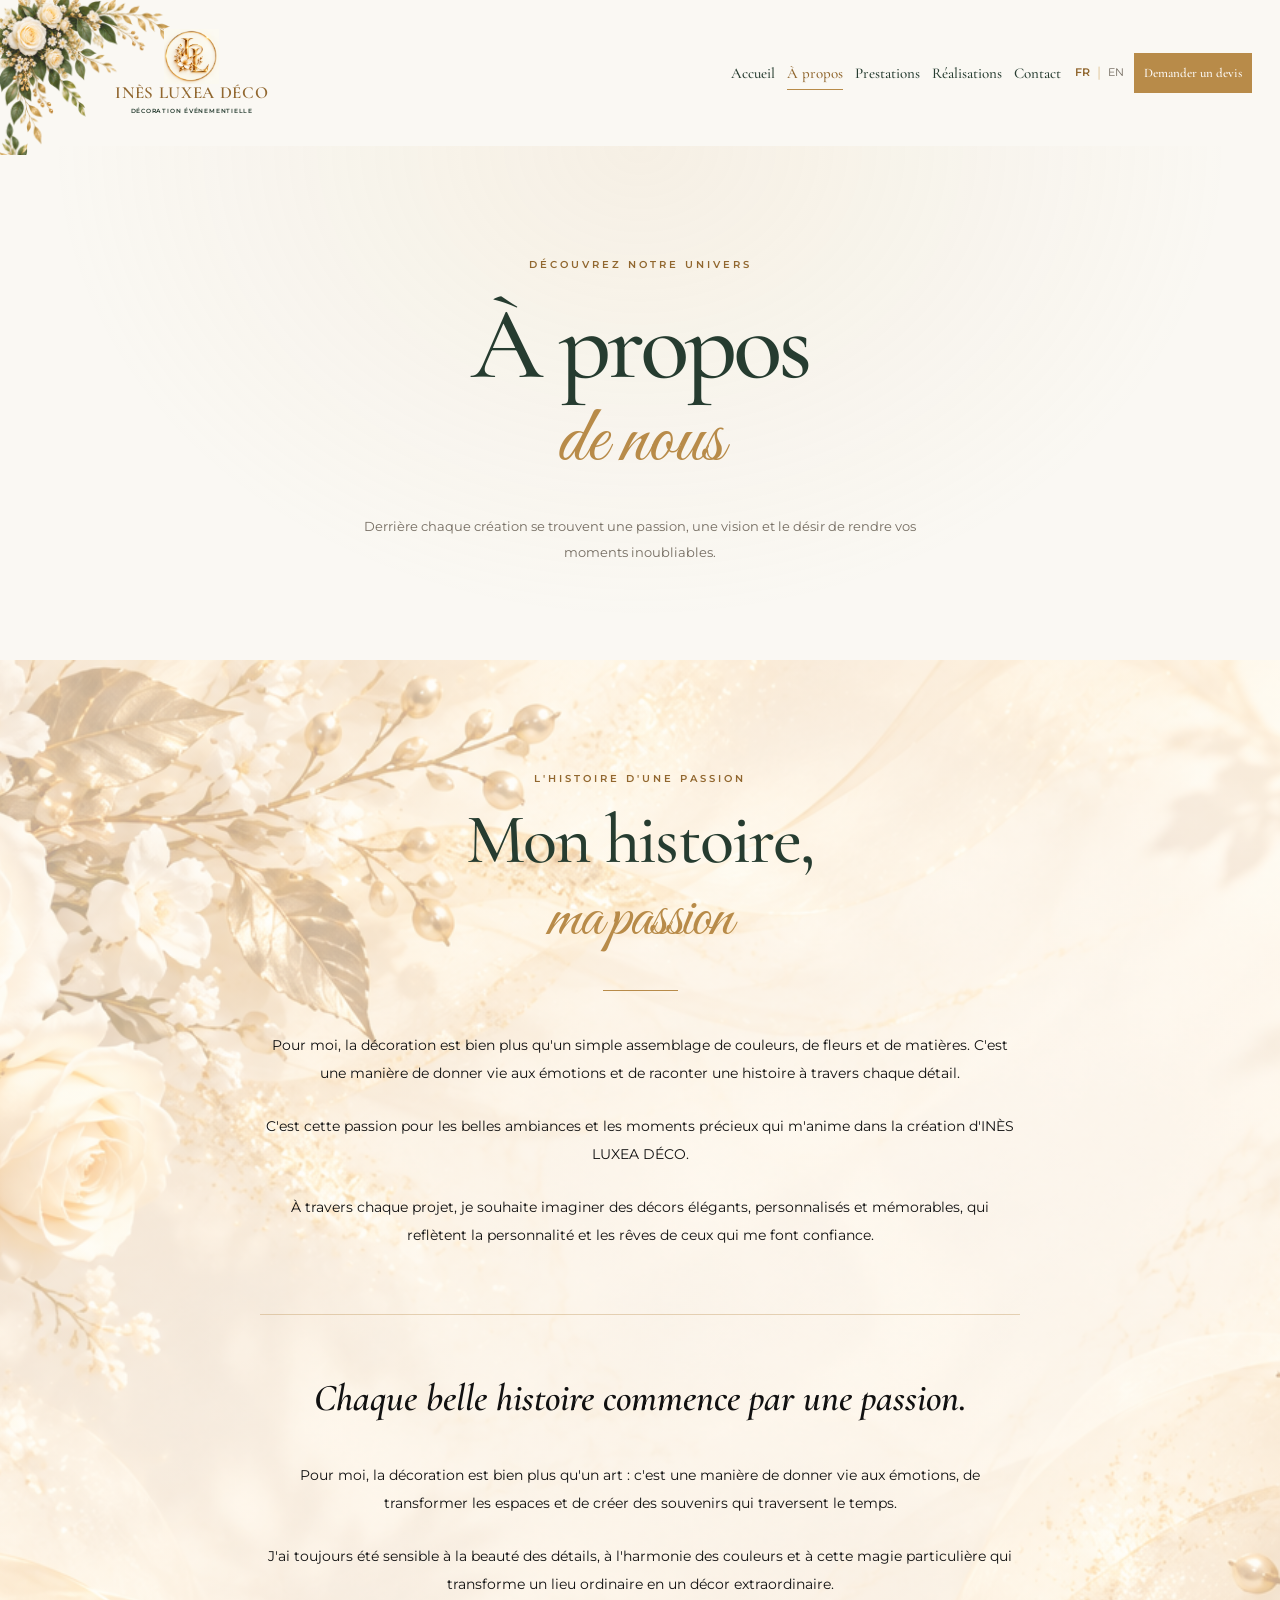
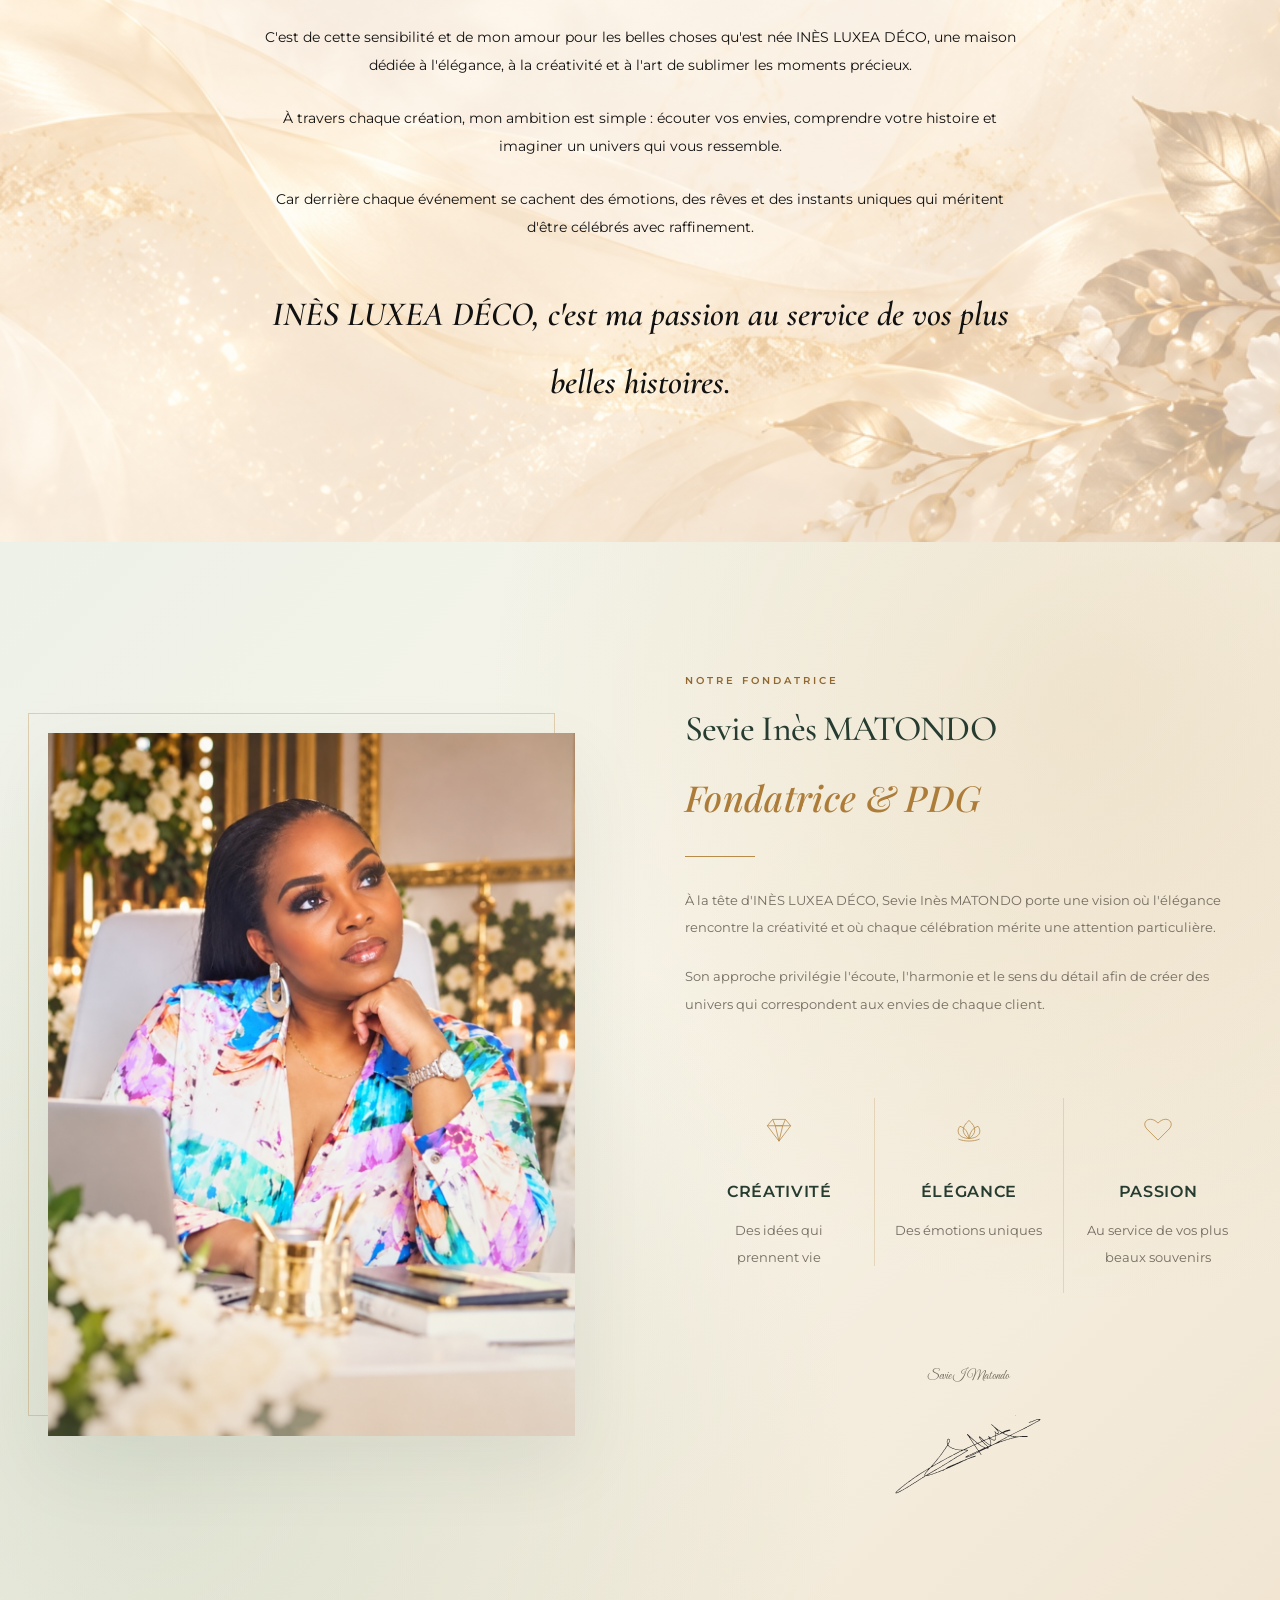
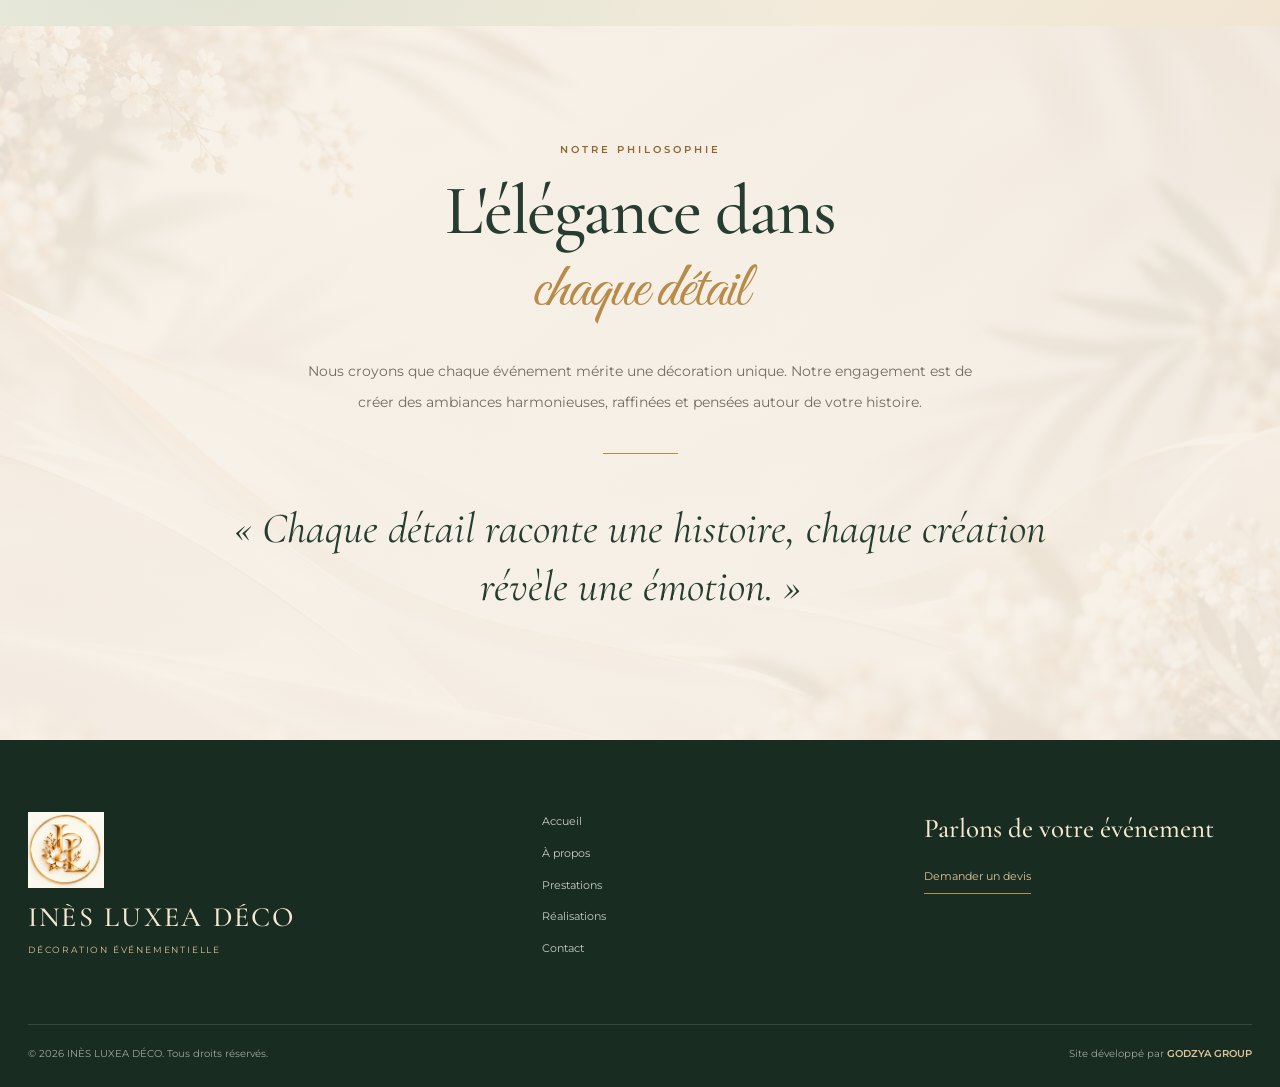
==== apropos.html @ e6266fb3 "Add founder's signature section to apropos.html Added founder's handwritten signature section with n" ====
<!DOCTYPE html>
<html lang="fr">

<head>
  <meta charset="UTF-8">

  <meta name="viewport"
        content="width=device-width, initial-scale=1.0">

  <meta name="description"
        content="Découvrez l'histoire, la passion et la vision d'INÈS LUXEA DÉCO.">

  <meta name="theme-color" content="#f9f6ef">

  <title>À propos | INÈS LUXEA DÉCO</title>

  <!-- GOOGLE FONTS -->
  <link rel="preconnect" href="https://fonts.googleapis.com">
  <link rel="preconnect" href="https://fonts.gstatic.com" crossorigin>

 <link
  href="https://fonts.googleapis.com/css2?family=Cormorant+Garamond:wght@400;500;600;700&family=Great+Vibes&family=Montserrat:wght@300;400;500;600&family=Playfair+Display:ital,wght@0,400;0,500;1,400;1,500;1,600&display=swap"
  rel="stylesheet"
>

  <!-- WEBSITE ASSETS -->
  <link rel="icon" type="image/png" href="IL%20Logo.png">

  <link rel="stylesheet" href="style.css">

  <script src="script.js" defer></script>

  <!-- ABOUT PAGE STYLING -->
  <style>

    /* ==========================================
       INÈS LUXEA DÉCO
       ABOUT PAGE — PREMIUM EDITORIAL DESIGN
    ========================================== */

    .about-page {
      background: var(--ivory);
      overflow: hidden;
    }

    /* PAGE INTRODUCTION */

    .about-page-hero {
      position: relative;
      padding: 110px 24px 95px;
      text-align: center;
      background:
        radial-gradient(
          ellipse at 50% 0%,
          rgba(223,196,151,.16),
          transparent 65%
        ),
        var(--ivory);
    }

    .about-page-hero .section-eyebrow {
      margin-bottom: 22px;
    }

    .about-page-hero h1 {
      color: var(--forest);
      font-family: var(--font-serif);
      font-weight: 500;
      font-size: clamp(58px, 8vw, 112px);
      line-height: .95;
      letter-spacing: -.04em;
    }

    .about-page-hero h1 em {
      display: block;
      margin-top: 12px;
      color: var(--gold);
      font-family: var(--font-script);
      font-size: .78em;
      font-weight: 400;
      font-style: normal;
      letter-spacing: 0;
    }

    .about-page-hero-description {
      max-width: 590px;
      margin: 32px auto 0;
      color: var(--muted);
      font-size: 13px;
      line-height: 2;
    }

    /* ==========================================
       SECTION 1 — OUR STORY
    ========================================== */

    .story-section {
      padding: 110px 0 125px;
      background: #f5f0e7;
    }

    .story-inner {
      max-width: 900px;
      margin: 0 auto;
      text-align: center;
    }

    .story-inner .section-title {
      margin-bottom: 35px;
    }

    .story-divider {
      width: 75px;
      height: 1px;
      margin: 0 auto 40px;
      background: var(--gold);
    }

    .story-text {
      max-width: 760px;
      margin: 0 auto;
    }

    .story-text p {
      margin-bottom: 25px;
      color: var(--muted);
      font-size: 14px;
      line-height: 2.2;
    }

    .story-text p:last-child {
      margin-bottom: 0;
    }

    /* ==========================================
       SECTION 2 — OUR FOUNDER
    ========================================== */

    .founder-section {
      padding: 130px 0;
      background: var(--ivory);
    }

    .founder-grid {
      display: grid;
      grid-template-columns: 1fr 1fr;
      gap: clamp(45px, 7vw, 110px);
      align-items: center;
    }

    .founder-image-wrap {
      position: relative;
      padding: 20px;
    }

    .founder-image-wrap::before {
      content: "";
      position: absolute;
      inset: 0 40px 40px 0;
      border: 1px solid rgba(184,139,73,.35);
      pointer-events: none;
    }

    .founder-image {
      position: relative;
      width: 100%;
      height: auto;
      display: block;
      object-fit: cover;
      box-shadow: 0 30px 70px rgba(38,60,48,.08);
    }

    .founder-content .section-eyebrow {
      margin-bottom: 18px;
    }

    /* ==========================================
   FOUNDER NAME — ONE LINE LUXURY DESIGN
========================================== */

.founder-name {
  margin: 0 0 22px;

  color: var(--forest);
  font-family: "Cormorant Garamond", Georgia, serif;
  font-size: clamp(20px, 2.8vw, 48px);
  font-weight: 500;
  line-height: 1.15;
  letter-spacing: -0.025em;

  white-space: nowrap;
}

    /* FOUNDER TITLE — PLAYFAIR DISPLAY */

.founder-role {
  margin: 8px 0 34px;

  font-family: "Playfair Display", Georgia, serif;
  font-size: clamp(25px, 2.8vw, 36px);
  font-weight: 500;
  font-style: italic;

  line-height: 1.4;
  letter-spacing: 0.01em;

  color: #ad7c38;
  text-transform: none;
  text-shadow: none;
}
    .founder-content .gold-divider {
      margin: 0 0 30px;
    }

    .founder-content p:not(.section-eyebrow):not(.founder-role) {
      margin-bottom: 22px;
      color: var(--muted);
      font-size: 13px;
      line-height: 2.1;
    }

    .founder-signature {
      margin-top: 25px;
      color: var(--gold);
      font-family: var(--font-script);
      font-size: 65px;
      line-height: 1.2;
    }

    /* ==========================================
       SECTION 3 — OUR PHILOSOPHY
    ========================================== */

    .philosophy-section {
      padding: 115px 0 125px;
      text-align: center;
      background:
        linear-gradient(
          rgba(246,240,231,.91),
          rgba(246,240,231,.91)
        ),
        url("floral-background.png")
        center / cover no-repeat;
    }

    .philosophy-inner {
      max-width: 850px;
      margin: 0 auto;
    }

    .philosophy-inner .section-title {
      margin-bottom: 30px;
    }

    .philosophy-description {
      max-width: 680px;
      margin: 0 auto 35px;
      color: var(--muted);
      font-size: 14px;
      line-height: 2.2;
    }

    .philosophy-quote {
      margin: 45px auto 0;
      color: var(--forest);
      font-family: var(--font-serif);
      font-size: clamp(28px, 4vw, 43px);
      font-style: italic;
      line-height: 1.35;
    }

    /* ==========================================
       RESPONSIVE
    ========================================== */

    @media (max-width: 900px) {

      .about-page-hero {
        padding: 85px 20px 75px;
      }

      .story-section,
      .founder-section,
      .philosophy-section {
        padding: 85px 0;
      }

      .founder-grid {
        grid-template-columns: 1fr;
        gap: 50px;
      }

      .founder-image-wrap {
        max-width: 600px;
        margin: 0 auto;
      }

      .founder-content {
        text-align: center;
      }

      .founder-content .gold-divider {
        margin: 0 auto 30px;
      }

    }

    @media (max-width: 600px) {

      .about-page-hero {
        padding: 65px 18px;
      }

      .story-section,
      .founder-section,
      .philosophy-section {
        padding: 70px 0;
      }

      .story-text p,
      .philosophy-description {
        font-size: 13px;
      }

      .founder-image-wrap {
        padding: 12px;
      }

      .founder-name {
  font-size: clamp(17px, 5vw, 30px);
  white-space: nowrap;
  letter-spacing: -0.03em;
}

      .founder-signature {
        font-size: 55px;
      }

    }

   /* ==========================================
   SECTION 1 — MON HISTOIRE, MA PASSION
   LUXURY FLORAL BACKGROUND
========================================== */

.story-section {
  position: relative;

  background-image:
    linear-gradient(
      rgba(255, 253, 248, 0.58),
      rgba(255, 253, 248, 0.58)
    ),
    url("Luxurious%20Ivory%20and%20Gold%20Floral%20Frame.png");

  background-size: cover;
  background-position: center;
  background-repeat: no-repeat;
}

/* RESTORE FOUNDER BIOGRAPHY */

.founder-content {
  background-image: none;
  background-color: transparent;
  border: none;
  box-shadow: none;
  padding: 0;
}

    /* ==========================================
   MON HISTOIRE — PERSONAL STORY
========================================== */

.story-personal {
  margin-top: 65px;
  padding-top: 45px;
  border-top: 1px solid rgba(184, 139, 73, 0.35);
}

.story-personal p {
  margin-bottom: 25px;
  color: var(--muted);
  font-size: 14px;
  line-height: 2.2;
}

.story-personal .story-opening {
  color: #ad7c38;
  font-family: "Cormorant Garamond", Georgia, serif;
  font-size: clamp(24px, 3vw, 38px);
  font-style: italic;
  line-height: 1.3;
}

.story-personal .story-closing {
  margin-top: 40px;
  color: #ad7c38;
  font-family: "Cormorant Garamond", Georgia, serif;
  font-size: clamp(22px, 2.8vw, 34px);
  font-style: italic;
  line-height: 1.4;
}

.story-personal .story-signature {
  margin-top: 25px;
  color: var(--forest);
  font-family: "Cormorant Garamond", Georgia, serif;
  font-size: 24px;
  font-style: italic;
}

@media (max-width: 600px) {
  .story-personal {
    margin-top: 45px;
    padding-top: 35px;
  }
}

    /* ==========================================
   MON HISTOIRE — READABLE BLACK TEXT
   PRESERVE ORIGINAL HEADING COLOURS
========================================== */

/* Original story paragraphs */
.story-section .story-text > p {
  color: #111111;
  line-height: 2;
  text-shadow: none;
}

/* New personal story */
.story-section .story-personal p {
  color: #111111;
  line-height: 2;
  text-shadow: none;
}

/* ==========================================
   STORY HIGHLIGHTS — CHAMPAGNE GOLD
========================================== */

.story-section .story-opening,
.story-section .story-closing {
  color: #ad7c38;
  font-weight: 600;
  font-style: italic;
}

/* Signature */
.story-section .story-signature {
  color: #111111;
  font-weight: 600;
}

    /* ==========================================
   SECTION 2 — NOTRE FONDATRICE
   CREAMY SAGE GREEN • CHAMPAGNE • GOLD
========================================== */

.founder-section {
  position: relative;

  background:
    radial-gradient(
      circle at 85% 15%,
      rgba(212, 175, 115, 0.22),
      transparent 42%
    ),

    radial-gradient(
      circle at 12% 85%,
      rgba(165, 185, 158, 0.30),
      transparent 48%
    ),

    linear-gradient(
      135deg,
      #edf1e8 0%,
      #f7f4e9 45%,
      #f1e5d2 100%
    );

  padding: 130px 0;
}

/* Keep founder content above background */

.founder-section .founder-grid {
  position: relative;
  z-index: 1;
}

/* Mobile */

@media (max-width: 600px) {
  .founder-section {
    padding: 85px 0;
  }
}
    /* ==========================================
   INÈS — HANDWRITTEN SIGNATURE
========================================== */

.story-signature {
  margin-top: 35px;
  text-align: center;
}

/* ELEGANT SMALL SIGNATURE */

.ines-signature {
  display: block;
  width: 150px;
  max-width: 100%;
  height: auto;
  margin: 0 auto 8px;
  background: transparent;
}

.story-signature .signature-name {
  margin: 0;
  color: #111111;
  font-family: "Cormorant Garamond", Georgia, serif;
  font-size: 22px;
  font-style: italic;
  letter-spacing: 0.02em;
}

    /* ==========================================
   FOUNDER — HANDWRITTEN SIGNATURE
========================================== */

.founder-signature {
  margin-top: 30px;
  text-align: center;
}

.founder-signature .ines-signature {
  display: block;
  width: 150px;
  max-width: 100%;
  height: auto;
  margin: 0 auto;
  background: transparent;
}
    
  </style>

</head>

<body>

  <!-- ========================================
       PREMIUM HEADER
  ========================================= -->

  <header class="site-header" id="top">

    <div class="navigation-bar">

      <!-- LEFT NAVIGATION -->
      <nav
        class="nav-left"
        aria-label="Navigation principale"
        data-i18n-aria-label="primaryNavigation"
      >

        <a href="index.html"
           class="nav-link"
           data-i18n="navHome">
          Accueil
        </a>

        <a href="apropos.html"
           class="nav-link active"
           aria-current="page"
           data-i18n="navAbout">
          À propos
        </a>

        <a href="prestations.html"
           class="nav-link"
           data-i18n="navServices">
          Prestations
        </a>

      </nav>

      <!-- CENTER LOGO -->
      <div class="brand-area">

        <a href="index.html" class="brand-link">

          <img
            src="IL%20Logo.png"
            alt="INÈS LUXEA DÉCO"
            class="brand-logo"
          >

          <span class="brand-name">
            INÈS LUXEA DÉCO
          </span>

          <span class="brand-subtitle"
                data-i18n="brandSubtitle">
            DÉCORATION ÉVÉNEMENTIELLE
          </span>

        </a>

      </div>

      <!-- RIGHT NAVIGATION -->
      <div class="header-right">

        <nav class="nav-right"
             aria-label="Navigation secondaire">

          <a href="realisations.html"
             class="nav-link"
             data-i18n="navPortfolio">
            Réalisations
          </a>

          <a href="contact.html"
             class="nav-link"
             data-i18n="navContact">
            Contact
          </a>

        </nav>

        <div class="header-actions">

          <!-- FR | EN -->
          <div
            class="language-switcher"
            role="group"
            aria-label="Choix de la langue"
            data-i18n-aria-label="languageChoice"
          >

            <button
              type="button"
              class="language-btn active"
              data-lang="fr"
              aria-pressed="true">
              FR
            </button>

            <span class="language-divider"
                  aria-hidden="true">|</span>

            <button
              type="button"
              class="language-btn"
              data-lang="en"
              aria-pressed="false">
              EN
            </button>

          </div>

          <a href="contact.html"
             class="header-quote-btn"
             data-i18n="requestQuote">
            Demander un devis
          </a>

        </div>

      </div>

      <!-- MOBILE MENU BUTTON -->
      <button
        class="mobile-menu-toggle"
        type="button"
        aria-expanded="false"
        aria-controls="primary-navigation"
        aria-label="Ouvrir le menu"
        data-i18n-aria-label="openMenu"
      >
        <span></span>
        <span></span>
        <span></span>
      </button>

      <!-- MOBILE NAVIGATION -->
      <nav
        class="primary-navigation mobile-navigation"
        id="primary-navigation"
        aria-label="Navigation mobile"
      >

        <a href="index.html"
           class="nav-link"
           data-i18n="navHome">
          Accueil
        </a>

        <a href="apropos.html"
           class="nav-link active"
           aria-current="page"
           data-i18n="navAbout">
          À propos
        </a>

        <a href="prestations.html"
           class="nav-link"
           data-i18n="navServices">
          Prestations
        </a>

        <a href="realisations.html"
           class="nav-link"
           data-i18n="navPortfolio">
          Réalisations
        </a>

        <a href="contact.html"
           class="nav-link"
           data-i18n="navContact">
          Contact
        </a>

      </nav>

    </div>

  </header>


  <!-- ========================================
       MAIN CONTENT
  ========================================= -->

  <main id="main-content" class="about-page">


    <!-- ========================================
         ABOUT PAGE INTRODUCTION
    ========================================= -->

    <section class="about-page-hero">

      <div class="container">

        <p class="section-eyebrow"
           data-i18n="aboutPageEyebrow">
          DÉCOUVREZ NOTRE UNIVERS
        </p>

        <h1>

          <span data-i18n="aboutPageTitleOne">
            À propos
          </span>

          <em data-i18n="aboutPageTitleTwo">
            de nous
          </em>

        </h1>

        <p class="about-page-hero-description"
           data-i18n="aboutPageIntroduction">

          Derrière chaque création se trouvent
          une passion, une vision et le désir
          de rendre vos moments inoubliables.

        </p>

      </div>

    </section>


    <!-- ========================================
         SECTION 1
         MON HISTOIRE, MA PASSION
    ========================================= -->

    <section class="story-section"
             id="notre-histoire">

      <div class="container story-inner">

        <p class="section-eyebrow"
           data-i18n="storyEyebrow">
          L'HISTOIRE D'UNE PASSION
        </p>

        <h2 class="section-title">

          <span data-i18n="storyTitleOne">
            Mon histoire,
          </span>

          <em data-i18n="storyTitleTwo">
            ma passion
          </em>

        </h2>

        <div class="story-divider"></div>

        <div class="story-text">

          <p data-i18n="storyParagraphOne">
            Pour moi, la décoration est bien plus
            qu'un simple assemblage de couleurs,
            de fleurs et de matières. C'est une
            manière de donner vie aux émotions
            et de raconter une histoire à travers
            chaque détail.
          </p>

          <p data-i18n="storyParagraphTwo">
            C'est cette passion pour les belles
            ambiances et les moments précieux
            qui m'anime dans la création
            d'INÈS LUXEA DÉCO.
          </p>

          <p data-i18n="storyParagraphThree">
            À travers chaque projet, je souhaite
            imaginer des décors élégants,
            personnalisés et mémorables,
            qui reflètent la personnalité
            et les rêves de ceux qui me font confiance.
          </p>

  <!-- ==========================================
     MON HISTOIRE — PERSONAL STORY
========================================== -->

<div class="story-personal">

  <p class="story-opening" data-i18n="storyOpening">
    Chaque belle histoire commence par une passion.
  </p>

  <p data-i18n="storyPersonalOne">
    Pour moi, la décoration est bien plus qu'un art :
    c'est une manière de donner vie aux émotions,
    de transformer les espaces et de créer des
    souvenirs qui traversent le temps.
  </p>

  <p data-i18n="storyPersonalTwo">
    J'ai toujours été sensible à la beauté des détails,
    à l'harmonie des couleurs et à cette magie
    particulière qui transforme un lieu ordinaire
    en un décor extraordinaire.
  </p>

  <p data-i18n="storyPersonalThree">
    C'est de cette sensibilité et de mon amour
    pour les belles choses qu'est née
    INÈS LUXEA DÉCO, une maison dédiée
    à l'élégance, à la créativité et à l'art
    de sublimer les moments précieux.
  </p>

  <p data-i18n="storyPersonalFour">
    À travers chaque création, mon ambition
    est simple : écouter vos envies, comprendre
    votre histoire et imaginer un univers
    qui vous ressemble.
  </p>

  <p data-i18n="storyPersonalFive">
    Car derrière chaque événement se cachent
    des émotions, des rêves et des instants
    uniques qui méritent d'être célébrés
    avec raffinement.
  </p>

  <p class="story-closing" data-i18n="storyClosing">
    INÈS LUXEA DÉCO, c'est ma passion
    au service de vos plus belles histoires.
  </p>

</div>

        </div>

      </div>

    </section>


    <!-- ========================================
         SECTION 2
         NOTRE FONDATRICE
    ========================================= -->

    <section class="founder-section"
             id="notre-fondatrice">

      <div class="container founder-grid">

        <!-- APPROVED FOUNDER IMAGE -->
        <div class="founder-image-wrap">

          <img
            src="fondatrice.png"
            alt="Présentation de la fondatrice d'INÈS LUXEA DÉCO"
            class="founder-image"
            loading="lazy"
          >

        </div>

        <!-- FOUNDER INTRODUCTION -->
        <div class="founder-content">

          <p class="section-eyebrow"
             data-i18n="founderEyebrow">
            NOTRE FONDATRICE
          </p>

          <h2 class="founder-name">
            Sevie Inès MATONDO
          </h2>

          <p class="founder-role"
             data-i18n="founderRole">
            Fondatrice & PDG
          </p>

          <div class="gold-divider"></div>

          <p data-i18n="founderParagraphOne">
            À la tête d'INÈS LUXEA DÉCO,
            Sevie Inès MATONDO porte une vision
            où l'élégance rencontre la créativité
            et où chaque célébration mérite
            une attention particulière.
          </p>

          <p data-i18n="founderParagraphTwo">
            Son approche privilégie l'écoute,
            l'harmonie et le sens du détail
            afin de créer des univers qui
            correspondent aux envies
            de chaque client.
          </p>

          <!-- ========================================
     FOUNDER VALUES — ICON DESIGN
========================================= -->

<div class="founder-values">

  <!-- CRÉATIVITÉ -->
  <div class="founder-value">

    <div class="founder-value-icon" aria-hidden="true">
      <svg viewBox="0 0 64 64" fill="none"
           xmlns="http://www.w3.org/2000/svg">
        <path d="M10 24L20 12H44L54 24L32 53L10 24Z"
              stroke="currentColor" stroke-width="1.5"/>
        <path d="M10 24H54M20 12L25 24L32 53L39 24L44 12M25 24H39"
              stroke="currentColor" stroke-width="1.5"/>
      </svg>
    </div>

    <h3 data-i18n="founderCreativity">
      CRÉATIVITÉ
    </h3>

    <p data-i18n="founderCreativityDescription">
      Des idées qui prennent vie
    </p>

  </div>

  <!-- ÉLÉGANCE -->
  <div class="founder-value">

    <div class="founder-value-icon" aria-hidden="true">
      <svg viewBox="0 0 64 64" fill="none"
           xmlns="http://www.w3.org/2000/svg">
        <path d="M32 48C18 39 17 27 32 14C47 27 46 39 32 48Z"
              stroke="currentColor" stroke-width="1.5"/>
        <path d="M32 48C11 47 8 34 15 25C25 28 30 36 32 48Z"
              stroke="currentColor" stroke-width="1.5"/>
        <path d="M32 48C53 47 56 34 49 25C39 28 34 36 32 48Z"
              stroke="currentColor" stroke-width="1.5"/>
        <path d="M12 49C23 54 41 54 52 49"
              stroke="currentColor" stroke-width="1.5"/>
      </svg>
    </div>

    <h3 data-i18n="founderElegance">
      ÉLÉGANCE
    </h3>

    <p data-i18n="founderEleganceDescription">
      Des émotions uniques
    </p>

  </div>

  <!-- PASSION -->
  <div class="founder-value">

    <div class="founder-value-icon" aria-hidden="true">
      <svg viewBox="0 0 64 64" fill="none"
           xmlns="http://www.w3.org/2000/svg">
        <path d="M32 51L11 30C-1 17 17 3 32 19C47 3 65 17 53 30L32 51Z"
              stroke="currentColor" stroke-width="1.5"
              stroke-linejoin="round"/>
      </svg>
    </div>

    <h3 data-i18n="founderPassion">
      PASSION
    </h3>

    <p data-i18n="founderPassionDescription">
      Au service de vos plus beaux souvenirs
    </p>

  </div>

</div>
          
          <div class="founder-signature">

  <p class="founder-signature-name">
    Sevie I Matondo
  </p>

  <img
    src="ines-signature.svg"
    alt="Signature de Sevie Inès MATONDO"
    class="ines-signature"
  >

</div>

        </div>

      </div>

    </section>


    <!-- ========================================
         SECTION 3
         NOTRE PHILOSOPHIE
    ========================================= -->

    <section class="philosophy-section"
             id="notre-philosophie">

      <div class="container philosophy-inner">

        <p class="section-eyebrow"
           data-i18n="philosophyEyebrow">
          NOTRE PHILOSOPHIE
        </p>

        <h2 class="section-title">

          <span data-i18n="philosophyTitleOne">
            L'élégance dans
          </span>

          <em data-i18n="philosophyTitleTwo">
            chaque détail
          </em>

        </h2>

        <p class="philosophy-description"
           data-i18n="philosophyDescription">

          Nous croyons que chaque événement
          mérite une décoration unique.
          Notre engagement est de créer
          des ambiances harmonieuses,
          raffinées et pensées autour
          de votre histoire.

        </p>

        <div class="story-divider"></div>

        <p class="philosophy-quote"
           data-i18n="philosophyQuote">
          « Chaque détail raconte une histoire,
          chaque création révèle une émotion. »
        </p>

      </div>

    </section>

  </main>


  <!-- ========================================
       PREMIUM FOOTER
  ========================================= -->

  <footer class="site-footer">

    <div class="container footer-main">

      <div class="footer-brand">

        <img
          src="IL%20Logo.png"
          alt="INÈS LUXEA DÉCO"
          class="footer-logo"
        >

        <h2>INÈS LUXEA DÉCO</h2>

        <p data-i18n="brandSubtitle">
          DÉCORATION ÉVÉNEMENTIELLE
        </p>

      </div>

      <nav
        class="footer-navigation"
        aria-label="Navigation de pied de page"
        data-i18n-aria-label="footerNavigation"
      >

        <a href="index.html"
           data-i18n="navHome">Accueil</a>

        <a href="apropos.html"
           data-i18n="navAbout">À propos</a>

        <a href="prestations.html"
           data-i18n="navServices">Prestations</a>

        <a href="realisations.html"
           data-i18n="navPortfolio">Réalisations</a>

        <a href="contact.html"
           data-i18n="navContact">Contact</a>

      </nav>

      <div class="footer-contact">

        <h3 data-i18n="footerContactTitle">
          Parlons de votre événement
        </h3>

        <a href="contact.html"
           class="footer-contact-link"
           data-i18n="requestQuote">
          Demander un devis
        </a>

      </div>

    </div>

    <div class="container footer-bottom">

      <p>
        © <span id="current-year">2026</span>
        INÈS LUXEA DÉCO.
        <span data-i18n="rightsReserved">
          Tous droits réservés.
        </span>
      </p>

      <p>
        <span data-i18n="developedBy">
          Site développé par
        </span>

        <span class="developer-name">
          GODZYA GROUP
        </span>
      </p>

    </div>

  </footer>


  <!-- ========================================
       ABOUT PAGE FR / EN TRANSLATIONS
       EXTENDS SHARED SCRIPT.JS
  ========================================= -->

  <script>

    document.addEventListener("DOMContentLoaded", function () {

      const aboutTranslations = {

        fr: {

          aboutPageEyebrow:
            "DÉCOUVREZ NOTRE UNIVERS",

          aboutPageTitleOne:
            "À propos",

          aboutPageTitleTwo:
            "de nous",

          aboutPageIntroduction:
            "Derrière chaque création se trouvent une passion, une vision et le désir de rendre vos moments inoubliables.",

          storyEyebrow:
            "L'HISTOIRE D'UNE PASSION",

          storyTitleOne:
            "Mon histoire,",

          storyTitleTwo:
            "ma passion",

          storyParagraphOne:
            "Pour moi, la décoration est bien plus qu'un simple assemblage de couleurs, de fleurs et de matières. C'est une manière de donner vie aux émotions et de raconter une histoire à travers chaque détail.",

          storyParagraphTwo:
            "C'est cette passion pour les belles ambiances et les moments précieux qui m'anime dans la création d'INÈS LUXEA DÉCO.",

          storyParagraphThree:
            "À travers chaque projet, je souhaite imaginer des décors élégants, personnalisés et mémorables, qui reflètent la personnalité et les rêves de ceux qui me font confiance.",

        storyOpening:
  "Chaque belle histoire commence par une passion.",

storyPersonalOne:
  "Pour moi, la décoration est bien plus qu'un art : c'est une manière de donner vie aux émotions, de transformer les espaces et de créer des souvenirs qui traversent le temps.",

storyPersonalTwo:
  "J'ai toujours été sensible à la beauté des détails, à l'harmonie des couleurs et à cette magie particulière qui transforme un lieu ordinaire en un décor extraordinaire.",

storyPersonalThree:
  "C'est de cette sensibilité et de mon amour pour les belles choses qu'est née INÈS LUXEA DÉCO, une maison dédiée à l'élégance, à la créativité et à l'art de sublimer les moments précieux.",

storyPersonalFour:
  "À travers chaque création, mon ambition est simple : écouter vos envies, comprendre votre histoire et imaginer un univers qui vous ressemble.",

storyPersonalFive:
  "Car derrière chaque événement se cachent des émotions, des rêves et des instants uniques qui méritent d'être célébrés avec raffinement.",

storyClosing:
  "INÈS LUXEA DÉCO, c'est ma passion au service de vos plus belles histoires.",
          
          founderEyebrow:
            "NOTRE FONDATRICE",

          founderRole:
            "Fondatrice & PDG",

          founderParagraphOne:
            "À la tête d'INÈS LUXEA DÉCO, Sevie Inès MATONDO porte une vision où l'élégance rencontre la créativité et où chaque célébration mérite une attention particulière.",

          founderParagraphTwo:
            "Son approche privilégie l'écoute, l'harmonie et le sens du détail afin de créer des univers qui correspondent aux envies de chaque client.",

          philosophyEyebrow:
            "NOTRE PHILOSOPHIE",

                   philosophyTitleOne:
            "L'élégance dans",

          philosophyTitleTwo:
            "chaque détail",

          philosophyDescription:
            "Nous croyons que chaque événement mérite une décoration unique. Notre engagement est de créer des ambiances harmonieuses, raffinées et pensées autour de votre histoire.",

          philosophyQuote:
            "« Chaque détail raconte une histoire, chaque création révèle une émotion. »"

        },

        en: {

          aboutPageEyebrow:
            "DISCOVER OUR WORLD",

          aboutPageTitleOne:
            "About",

          aboutPageTitleTwo:
            "us",

          aboutPageIntroduction:
            "Behind every creation lies a passion, a vision and the desire to make your moments unforgettable.",

          storyEyebrow:
            "A STORY OF PASSION",

          storyTitleOne:
            "My story,",

          storyTitleTwo:
            "my passion",

          storyParagraphOne:
            "For me, decoration is much more than a combination of colours, flowers and materials. It is a way of bringing emotions to life and telling a story through every detail.",

          storyParagraphTwo:
            "It is this passion for beautiful settings and precious moments that inspires me in creating INÈS LUXEA DÉCO.",

          storyParagraphThree:
            "Through every project, I aim to create elegant, personalised and memorable settings that reflect the personalities and dreams of those who place their trust in me.",

          storyOpening:
  "Every beautiful story begins with a passion.",

storyPersonalOne:
  "For me, decoration is much more than an art: it is a way of bringing emotions to life, transforming spaces and creating memories that stand the test of time.",

storyPersonalTwo:
  "I have always been drawn to the beauty of details, the harmony of colours and that special magic that transforms an ordinary place into an extraordinary setting.",

storyPersonalThree:
  "It is from this appreciation for beauty and my love of beautiful things that INÈS LUXEA DÉCO was born, a brand dedicated to elegance, creativity and the art of enhancing life's precious moments.",

storyPersonalFour:
  "Through every creation, my ambition is simple: to listen to your wishes, understand your story and imagine a world that reflects who you are.",

storyPersonalFive:
  "Because behind every event lie emotions, dreams and unique moments that deserve to be celebrated with refinement.",

storyClosing:
  "INÈS LUXEA DÉCO is my passion dedicated to your most beautiful stories.",
          
          founderEyebrow:
            "OUR FOUNDER",

          founderRole:
            "FOUNDER & CEO",

          founderParagraphOne:
            "As the founder of INÈS LUXEA DÉCO, Sevie Inès MATONDO brings a vision where elegance meets creativity and every celebration deserves special attention.",

          founderParagraphTwo:
            "Her approach focuses on listening, harmony and attention to detail to create settings that reflect each client's wishes.",

          philosophyEyebrow:
            "OUR PHILOSOPHY",

          philosophyTitleOne:
            "Elegance in",

          philosophyTitleTwo:
            "every detail",

          philosophyDescription:
            "We believe every event deserves a unique setting. Our commitment is to create harmonious, refined atmospheres inspired by your story.",

          philosophyQuote:
            "“Every detail tells a story, every creation reveals an emotion.”"

        }

      };

      /*
       Extend the existing shared translation system.
       The homepage translations remain unchanged.
      */

      if (typeof translations !== "undefined") {

        Object.assign(
          translations.fr,
          aboutTranslations.fr
        );

        Object.assign(
          translations.en,
          aboutTranslations.en
        );

      }

      /*
       Translate About-page text on initial load
       and whenever the language changes.
      */

      function updateAboutLanguage(language) {

        const selectedLanguage =
          language === "en" ? "en" : "fr";

        document.querySelectorAll(
          "[data-i18n]"
        ).forEach(function (element) {

          const key = element.dataset.i18n;

          const value =
            aboutTranslations[selectedLanguage][key];

          if (typeof value === "string") {
            element.textContent = value;
          }

        });

      }

      /*
       Listen to the existing FR / EN buttons.
      */

      document.querySelectorAll(
        ".language-btn"
      ).forEach(function (button) {

        button.addEventListener("click", function () {

          updateAboutLanguage(
            button.dataset.lang
          );

        });

      });

      /*
       Use the language selected by the shared script.
      */

      updateAboutLanguage(
        document.documentElement.lang
      );

    });

  </script>

</body>
</html>
---- style.css ----
/* INÈS LUXEA DÉCO — Clean stylesheet v4 | GODZYA GROUP
   One header system, one floral corner, responsive at 900px. */
:root{--ivory:#faf8f3;--cream:#f5f0e7;--white:#fff;--gold:#b88b49;--gold-light:#dfc497;--gold-dark:#91672f;--forest:#263c30;--forest-dark:#192c22;--text:#3c352e;--muted:#746c61;--border:rgba(184,139,73,.25);--font-serif:"Cormorant Garamond",Georgia,serif;--font-script:"Great Vibes",cursive;--font-sans:"Montserrat",Arial,sans-serif;--container:1240px}
*,*::before,*::after{box-sizing:border-box}
*{margin:0;padding:0}
html{scroll-behavior:smooth}
body{min-width:320px;overflow-x:hidden;background:var(--ivory);color:var(--text);font:14px/1.8 var(--font-sans);-webkit-font-smoothing:antialiased}
img{display:block;max-width:100%}a{color:inherit;text-decoration:none}button{font:inherit}
a:focus-visible,button:focus-visible,.service-card:focus-visible{outline:2px solid var(--gold);outline-offset:4px}
.container{width:min(calc(100% - 56px),var(--container));margin-inline:auto}
.section-padding{padding:105px 0}.centered{text-align:center}
.section-eyebrow{margin-bottom:15px;color:var(--gold-dark);font-size:10px;font-weight:600;letter-spacing:.3em;text-transform:uppercase}
.section-title{font:500 clamp(42px,5.5vw,78px)/1.05 var(--font-serif);letter-spacing:-.025em;color:var(--forest)}
.section-title span,.section-title em{display:block}
.section-title em{margin-top:7px;font:400 .92em/1.1 var(--font-script);color:var(--gold)}
.section-introduction{max-width:560px;margin:20px auto 0;color:var(--muted);font-size:13px;line-height:2}
.gold-divider{width:70px;height:1px;margin:28px 0;background:var(--gold)}
.btn{display:inline-flex;align-items:center;justify-content:center;min-height:48px;padding:13px 30px;border:1px solid transparent;font-size:11px;font-weight:600;letter-spacing:.1em;text-transform:uppercase;transition:transform .25s,background .25s}
.btn:hover{transform:translateY(-2px)}.btn-gold{background:var(--gold);border-color:var(--gold);color:white}.btn-gold:hover{background:var(--gold-dark)}
.text-link{display:inline-flex;align-items:center;gap:14px;padding-bottom:6px;border-bottom:1px solid var(--gold);font-size:11px;letter-spacing:.1em;text-transform:uppercase}
.text-link>span:last-child{font-size:20px;color:var(--gold)}
/* HEADER: The floral image is deliberately cropped to ONLY the first corner.
   It is never tiled and cannot show a second cluster in the header. */
.site-header{position:relative;z-index:100;background:var(--ivory);isolation:isolate}
.site-header::before{content:"";position:absolute;inset:0 auto auto 0;width:185px;height:155px;background:url("Floral.png") no-repeat left top;background-size:370px auto;opacity:.86;pointer-events:none;z-index:-1}
.navigation-bar{position:relative;display:flex;align-items:center;gap:clamp(12px,1.2vw,22px);min-height:146px;padding:18px clamp(20px,2.2vw,38px) 18px clamp(120px,12vw,190px)}
.brand-area{position:static;order:0;flex:0 0 auto;transform:none;padding:0;margin:0;z-index:1}
.brand-link{display:flex;flex-direction:column;align-items:center;white-space:nowrap}
.brand-logo{width:61px;height:61px;object-fit:contain}
.brand-name{font:600 clamp(16px,1.5vw,21px)/1.1 var(--font-serif);letter-spacing:.04em;color:var(--gold-dark)}
.brand-subtitle{margin-top:4px;font-size:6px;font-weight:600;letter-spacing:.13em;color:var(--forest)}
.nav-left,.nav-right{display:flex;align-items:center;gap:clamp(10px,1.2vw,23px)}
.nav-left{order:1;margin-left:auto}
.header-right{order:2;display:flex;align-items:center;gap:clamp(10px,1.2vw,23px);min-width:0}
.nav-link{position:relative;display:inline-flex;align-items:center;min-height:40px;font:500 clamp(15px,1.2vw,19px)/1.2 var(--font-serif);white-space:nowrap;color:var(--forest);transition:color .2s}
.nav-link::after{content:"";position:absolute;left:0;right:0;bottom:3px;height:1px;background:var(--gold);transform:scaleX(0);transition:transform .2s}
.nav-link:hover,.nav-link.active{color:var(--gold-dark)}.nav-link:hover::after,.nav-link.active::after{transform:scaleX(1)}
.header-actions{display:flex;align-items:center;gap:12px;flex:0 0 auto}
.language-switcher{display:flex;align-items:center;gap:5px}
.language-btn{padding:6px 2px;border:0;background:none;color:var(--muted);font-size:11px;cursor:pointer}
.language-btn.active,.language-btn:hover{color:var(--gold-dark);font-weight:600}
.language-divider{color:var(--gold-light)}
.header-quote-btn{display:inline-flex;align-items:center;justify-content:center;min-height:40px;padding:9px 13px;background:var(--gold);color:white;font:500 16px/1.1 var(--font-serif);white-space:nowrap;transition:background .2s}
.header-quote-btn:hover{background:var(--gold-dark)}
.mobile-menu-toggle,.mobile-navigation{display:none}
/* HERO */
.hero-section{position:relative;isolation:isolate;display:flex;align-items:center;min-height:620px;padding:90px max(40px,calc((100vw - 1260px)/2));overflow:hidden;color:white}
.hero-background,.hero-overlay{position:absolute;inset:0;z-index:-1}
.hero-background{background:#302b25 url("hero.png") center 52%/cover no-repeat}
.hero-overlay{background:linear-gradient(90deg,rgba(12,13,11,.8),rgba(18,17,15,.56) 34%,rgba(18,17,15,.15) 75%)}
.hero-content{width:min(100%,750px);text-align:left}
.hero-eyebrow{max-width:430px;margin-bottom:26px;font-size:10px;letter-spacing:.32em;line-height:2;color:#f0e1c4}
.hero-eyebrow::after{content:"";display:block;width:65px;height:1px;margin-top:12px;background:var(--gold-light)}
.hero-title{display:flex;flex-direction:column;align-items:flex-start;font:500 clamp(48px,6vw,88px)/.98 var(--font-serif);text-shadow:0 3px 18px #0005}
.hero-title>span{display:block}
.hero-title .hero-script{margin:10px 0;color:#e7c58c;font:400 .9em/1.15 var(--font-script);white-space:normal}
.hero-title>span:last-child{font-size:.59em;line-height:1.15}
.hero-description{max-width:460px;margin:22px 0 28px;font:22px/1.45 var(--font-serif);color:#fffef7}
.hero-content .btn-gold{font:500 21px var(--font-serif);letter-spacing:0;text-transform:none;background:linear-gradient(135deg,#c89a57,#9c7138);border-color:#e2bf88}
.hero-pagination{position:absolute;right:35px;bottom:65px;display:flex;flex-direction:column;gap:12px}
.pagination-line{width:22px;height:2px;background:#ffffff75}.pagination-line.active{width:36px;background:var(--gold-light)}
.hero-scroll{position:absolute;right:35px;bottom:18px;display:grid;place-items:center;width:28px;height:35px;border:1px solid #ffffff80;border-radius:20px}
.hero-scroll span{width:1px;height:12px;background:white}
/* ABOUT */
.about-preview{position:relative;overflow:hidden;background:var(--ivory)}
.about-preview::after{content:"";position:absolute;right:-50px;bottom:-75px;width:230px;height:250px;background:url("Floral.png") no-repeat left top/460px auto;opacity:.35;pointer-events:none}
.about-grid{position:relative;display:grid;grid-template-columns:.95fr 1.05fr;align-items:center;gap:clamp(45px,7vw,120px)}
.about-visual{position:relative;padding:15px 20px 25px 15px}
.about-image-frame{height:570px;padding:9px;border:1px solid var(--gold);border-radius:260px 260px 0 0}
.about-image-frame img{width:100%;height:100%;object-fit:cover;border-radius:250px 250px 0 0}
.about-monogram{position:absolute;right:-22px;bottom:0;display:grid;place-items:center;width:115px;height:115px;border:1px solid var(--gold);border-radius:50%;background:var(--ivory);box-shadow:0 12px 35px #342c3115}
.about-monogram::before{content:"";position:absolute;inset:7px;border:1px solid var(--border);border-radius:50%}
.about-monogram span{font:italic 47px var(--font-serif);color:var(--gold)}
.about-content{position:relative;z-index:1;max-width:540px}
.about-content p:not(.section-eyebrow){margin-bottom:18px;color:var(--muted);font-size:13px;line-height:2.1}
.about-content .text-link{margin-top:22px}
/* SERVICES */
.services-section{position:relative;overflow:hidden;background:var(--cream)}
.services-section>.container{position:relative;z-index:1}
.services-section .section-heading{margin-bottom:50px}
.services-grid{display:grid;grid-template-columns:repeat(4,minmax(0,1fr));gap:20px}
.service-card{position:relative;height:390px;cursor:pointer;perspective:1200px}
.service-card-inner{position:relative;width:100%;height:100%;transform-style:preserve-3d;transition:transform .75s cubic-bezier(.2,.7,.2,1)}
.service-card.is-flipped .service-card-inner{transform:rotateY(180deg)}
.service-card-front,.service-card-back{position:absolute;inset:0;overflow:hidden;backface-visibility:hidden;-webkit-backface-visibility:hidden}
.service-card-front{background:#8a8172}
.service-card-front::after{content:"";position:absolute;inset:0;background:linear-gradient(transparent 28%,#0002 52%,#000c)}
.service-card-front>img{width:100%;height:100%;object-fit:cover;transition:transform .5s}
.service-card:hover .service-card-front>img{transform:scale(1.04)}
.service-card-content{position:absolute;z-index:1;left:12px;right:12px;bottom:22px;display:flex;flex-direction:column;align-items:center;color:white;text-align:center}
.service-icon{display:grid;place-items:center;width:46px;height:46px;margin-bottom:15px;border:1px solid #e8c78fe6;border-radius:50%;background:#231f1840;color:#eed1a0;font:29px var(--font-serif)}
.service-card-content h3{min-height:56px;font:500 25px/1.1 var(--font-serif)}
.service-arrow{margin-top:12px;color:#e9c88f;font-size:24px}
.service-card-back{display:flex;flex-direction:column;align-items:center;justify-content:center;padding:25px 20px;border:1px solid var(--gold);background:radial-gradient(circle at 50% 0%,#d8bf8d22,transparent 50%),var(--forest);color:white;text-align:center;transform:rotateY(180deg)}
.service-card-back::before{content:"";position:absolute;inset:9px;border:1px solid #d8bf8d50;pointer-events:none}
.service-back-icon{margin-bottom:13px;color:var(--gold-light);font-size:36px}
.service-card-back h3{margin-bottom:14px;color:#f6e7ce;font:500 27px/1.1 var(--font-serif)}
.service-card-back p{margin-bottom:20px;color:#ffffffd6;font-size:11px;line-height:1.8}
.service-quote-link{position:relative;z-index:1;padding:9px 12px;border:1px solid var(--gold-light);color:#f3d9a9;font-size:9px;letter-spacing:.07em;text-transform:uppercase}
.service-quote-link:hover{background:var(--gold);color:white}
.services-footer{margin-top:48px;text-align:center}
/* QUOTE, VALUES & FOOTER */
.quote-section{position:relative;padding:90px 0;overflow:hidden;background:var(--ivory);text-align:center}
.quote-content{position:relative;z-index:1;max-width:780px}
.quote-content>p:not(.section-eyebrow){max-width:530px;margin:24px auto 30px;color:var(--muted);font-size:13px;line-height:2}
.values-section{padding:62px 0;border-top:1px solid var(--border);background:var(--ivory)}
.values-grid{display:grid;grid-template-columns:repeat(4,1fr);gap:24px}
.value-item{text-align:center}.value-icon{display:block;margin-bottom:12px;color:var(--gold);font:42px var(--font-serif)}
.value-item h3{color:var(--forest);font:500 25px var(--font-serif)}
.site-footer{background:var(--forest-dark);color:#f4ede2}
.footer-main{display:grid;grid-template-columns:1.4fr 1fr 1fr;gap:55px;padding-top:72px;padding-bottom:65px}
.footer-logo{width:76px;height:76px;margin-bottom:12px;object-fit:contain}
.footer-brand h2{color:#f5e8d1;font:500 28px var(--font-serif);letter-spacing:.08em}
.footer-brand p{margin-top:8px;color:var(--gold-light);font-size:9px;letter-spacing:.2em}
.footer-navigation{display:flex;flex-direction:column;align-items:flex-start;gap:12px}
.footer-navigation a{color:#ffffffc2;font-size:11px}.footer-navigation a:hover{color:var(--gold-light)}
.footer-contact h3{margin-bottom:18px;color:#f5e8d1;font:500 27px var(--font-serif)}
.footer-contact-link{display:inline-block;padding-bottom:6px;border-bottom:1px solid var(--gold);color:var(--gold-light);font-size:11px}
.footer-bottom{display:flex;justify-content:space-between;gap:25px;padding-top:20px;padding-bottom:24px;border-top:1px solid #ffffff20}
.footer-bottom p{color:#ffffff94;font-size:10px}.developer-name{color:var(--gold-light);font-weight:600}
/* Breakpoint matches existing script.js (>900px closes mobile menu). */
@media(max-width:1480px){
.navigation-bar{padding-left:clamp(95px,9vw,145px);gap:12px}
.brand-logo{width:55px;height:55px}.brand-name{font-size:17px}
.nav-left,.nav-right,.header-right{gap:12px}.nav-link{font-size:15px}
.header-actions{gap:8px}.header-quote-btn{padding:8px 10px;font-size:13px}
}
@media(max-width:1200px){
.navigation-bar{padding-left:110px}.site-header::before{width:130px;height:135px;background-size:270px auto}
}
@media(max-width:1100px){
.navigation-bar{padding-left:24px}.site-header::before{width:90px;height:95px;background-size:200px auto;opacity:.35}
}
@media(max-width:900px){
.navigation-bar{display:grid;grid-template-columns:44px minmax(0,1fr) auto;gap:12px;min-height:115px;padding:12px 22px}
.mobile-menu-toggle{display:flex;flex-direction:column;justify-content:center;gap:5px;grid-column:1;grid-row:1;z-index:3;width:42px;height:42px;padding:8px;border:0;background:none;cursor:pointer}
.mobile-menu-toggle span{display:block;width:25px;height:1px;background:var(--forest)}
.brand-area{grid-column:2;grid-row:1;justify-self:start}
.nav-left,.nav-right{display:none}
.header-right{grid-column:3;grid-row:1;justify-content:flex-end}
.mobile-navigation{position:absolute;top:100%;left:0;right:0;z-index:20;display:none;flex-direction:column;align-items:stretch;gap:0;padding:15px 25px 25px;background:var(--ivory);border-bottom:1px solid var(--border);box-shadow:0 18px 30px #0002}
.mobile-navigation.is-open{display:flex}
.mobile-navigation .nav-link{display:flex;min-height:49px;padding:10px 0;border-bottom:1px solid var(--border);font-size:19px}
.hero-section{min-height:590px;padding-inline:42px}.hero-title{font-size:clamp(50px,8vw,72px)}
.about-grid{gap:40px}.about-image-frame{height:490px}
.services-grid{grid-template-columns:repeat(2,minmax(0,1fr))}.service-card{height:400px}
}
@media(max-width:650px){
.container{width:calc(100% - 38px)}.section-padding{padding:75px 0}
.navigation-bar{grid-template-columns:34px minmax(0,1fr) auto;gap:6px;min-height:104px;padding:10px 12px}
.brand-logo{width:46px;height:46px}.brand-name{font-size:clamp(12px,3vw,17px)}.brand-subtitle{font-size:5px;letter-spacing:.07em}
.header-actions{flex-direction:column;gap:2px}.language-btn{font-size:10px}
.header-quote-btn{min-height:28px;padding:5px 6px;font-size:10px}
.site-header::before{width:62px;height:85px;background-size:145px auto;opacity:.35}
.hero-section{min-height:600px;padding:80px 24px 90px}
.hero-background{background-position:60% center}
.hero-overlay{background:linear-gradient(90deg,#0c0d0bd9,#12110f75)}
.hero-eyebrow{font-size:8px;letter-spacing:.2em}
.hero-title{font-size:clamp(39px,10vw,59px)}.hero-title .hero-script{white-space:normal}
.hero-title>span:last-child{font-size:.64em}
.hero-description{max-width:315px;font-size:17px}
.hero-content .btn-gold{font-size:17px}
.hero-pagination{right:15px;bottom:65px}.hero-scroll{right:15px}
.about-grid{grid-template-columns:1fr;gap:50px}
.about-visual{max-width:430px;margin-inline:auto}.about-image-frame{height:460px}
.about-monogram{right:0;width:95px;height:95px}.about-monogram span{font-size:38px}
.section-title{font-size:clamp(42px,10vw,65px)}
.services-section .section-heading{margin-bottom:35px}
.services-grid{gap:12px}.service-card{height:310px}
.service-card-content{left:8px;right:8px;bottom:14px}
.service-icon{width:36px;height:36px;margin-bottom:10px;font-size:23px}
.service-card-content h3{min-height:52px;font-size:19px}.service-arrow{margin-top:6px;font-size:20px}
.service-card-back{padding:15px 10px}.service-card-back h3{margin-bottom:9px;font-size:21px}
.service-card-back p{margin-bottom:12px;font-size:9px;line-height:1.55}
.service-back-icon{margin-bottom:8px;font-size:26px}
.service-quote-link{padding:7px;font-size:8px}
.quote-section{padding:75px 0}
.values-grid{grid-template-columns:repeat(2,1fr);gap:32px 15px}
.footer-main{grid-template-columns:1fr;gap:38px;padding-top:55px;padding-bottom:48px}
.footer-bottom{flex-direction:column;align-items:flex-start;gap:8px}
}
@media(max-width:380px){.brand-name{font-size:12px}.brand-logo{width:40px;height:40px}.header-quote-btn{font-size:9px}.hero-title{font-size:38px}.service-card{height:285px}.service-card-content h3{font-size:17px}}
@media(prefers-reduced-motion:reduce){html{scroll-behavior:auto}*,*::before,*::after{animation-duration:.01ms!important;transition-duration:.01ms!important;animation-iteration-count:1!important}}
/* ABOUT SECTION — OFFICIAL BRAND LOGO */

.about-monogram {
  overflow: hidden;
}

.about-monogram-logo {
  position: relative;
  z-index: 1;
  width: 78%;
  height: 78%;
  object-fit: contain;
}

/* CIRCULAR LOGO — NO WHITE SQUARE CORNERS */

.about-monogram {
  border-radius: 50%;
  overflow: hidden;
  background: transparent;
}

.about-monogram-logo {
  display: block;
  width: 100%;
  height: 100%;
  object-fit: cover;
  border-radius: 50%;
  clip-path: circle(50% at 50% 50%);
}

/* ==========================================
   INÈS LUXEA DÉCO
   CONTINUOUS FLORAL BACKGROUND
   QUOTE + VALUES
========================================== */

.quote-section,
.values-section {
  background-color: #f6f0e7;

  background-image:
    linear-gradient(
      rgba(246, 240, 231, 0.50),
      rgba(246, 240, 231, 0.50)
    ),
    url("floral-background.png");

  background-size: 100% auto;
  background-repeat: no-repeat;
  background-attachment: scroll;
}

/* First section — upper part of artwork */
.quote-section {
  background-position: center top;
}

/* Second section — lower part of artwork */
.values-section {
  background-position: center bottom;
  border-top: none;
}

/* Keep all content readable */
.quote-content,
.values-grid {
  position: relative;
  z-index: 1;
}

/* ==========================================
   CONTINUOUS FLORAL BACKGROUND
   QUOTATION + OUR VALUES
========================================== */

.floral-background-wrapper {
  position: relative;

  background-color: #f6f0e7;

  background-image:
    linear-gradient(
      rgba(246, 240, 231, 0.35),
      rgba(246, 240, 231, 0.35)
    ),
    url("floral-background.png");

  background-position: center center;
  background-size: cover;
  background-repeat: no-repeat;
}

/* Allow the background to flow through both sections */

.floral-background-wrapper .quote-section,
.floral-background-wrapper .values-section {
  background: transparent;
}

/* Preserve content readability */

.floral-background-wrapper .quote-content,
.floral-background-wrapper .values-grid {
  position: relative;
  z-index: 1;
}

/* ==========================================
   NOTRE FONDATRICE — APPROVED DESIGN
========================================== */

.founder-section {
  padding: 100px 0;
  background: var(--ivory);
}

.founder-approved-design {
  display: block;
  width: 100%;
  max-width: 1240px;
  height: auto;
  margin: 0 auto;
}

@media (max-width: 900px) {
  .founder-section {
    padding: 65px 0;
  }
}

@media (max-width: 600px) {
  .founder-section {
    padding: 40px 0;
  }

  .founder-section .container {
    width: 100%;
  }
}

/* ==========================================
   FOUNDER VALUES — REFINED EDITORIAL DESIGN
========================================== */

.founder-values {
  display: grid;
  grid-template-columns: repeat(3, minmax(0, 1fr));
  gap: 0;
  width: 100%;
  margin: 32px 0 24px;
  align-items: start;
}

.founder-value {
  min-width: 0;
  padding: 0 12px;
  text-align: center;
}

.founder-value + .founder-value {
  border-left: 1px solid rgba(184, 139, 73, 0.25);
}

.founder-value-icon {
  display: flex;
  align-items: center;
  justify-content: center;
  height: 42px;
  margin-bottom: 12px;
  color: #b88b49;
}

.founder-value-icon svg {
  display: block;
  width: 34px;
  height: 34px;
  stroke-width: 1;
}

.founder-value h3 {
  margin: 0 0 8px;
  font-family: "Montserrat", sans-serif;
  font-size: 10px;
  font-weight: 500;
  letter-spacing: 0.08em;
  color: #263c30;
  text-transform: uppercase;
}

.founder-value p {
  margin: 0;
  font-family: "Montserrat", sans-serif;
  font-size: 10px;
  font-weight: 400;
  line-height: 1.6;
  color: #8a8175;
}

/* MOBILE — KEEP ALL THREE IN ONE ROW */

@media (max-width: 600px) {
  .founder-values {
    grid-template-columns: repeat(3, minmax(0, 1fr));
    margin: 25px 0 20px;
  }

  .founder-value {
    padding: 0 6px;
  }

  .founder-value-icon {
    height: 34px;
    margin-bottom: 8px;
  }

  .founder-value-icon svg {
    width: 28px;
    height: 28px;
  }

  .founder-value h3 {
    font-size: 8px;
    letter-spacing: 0.02em;
  }

  .founder-value p {
    font-size: 8px;
    line-height: 1.5;
  }
}

/* ==========================================
   FOUNDER VALUES — LARGER DESIGN
========================================== */

.founder-value-icon {
  width: 65px;
  height: 65px;
  margin-bottom: 18px;
}

.founder-value h3 {
  font-size: 22px;
  letter-spacing: 0.06em;
  margin-bottom: 12px;
}

.founder-value p {
  font-size: 14px;
  line-height: 1.6;
}

.founder-value {
  padding: 0 16px;
}

/* MOBILE */

@media (max-width: 600px) {

  .founder-value-icon {
    width: 48px;
    height: 48px;
  }

  .founder-value h3 {
    font-size: 16px;
  }

  .founder-value p {
    font-size: 12px;
  }

  .founder-value {
    padding: 0 8px;
  }

}
/* ==========================================
   FOUNDER VALUES — EXTRA LARGE LUXURY DESIGN
========================================== */

/* MORE SPACE FOR EACH VALUE */

.founder-values {
  margin: 45px 0 35px;
  padding: 35px 0;
}

.founder-value {
  padding: 0 20px;
}

/* LARGE GOLD ICONS */

.founder-value-icon {
  width: 90px;
  height: 90px;
  margin: 0 auto 20px;
  color: #b88b49;
}

/* LARGER HEADINGS */

.founder-value h3 {
  font-size: 28px;
  font-weight: 600;
  letter-spacing: 0.04em;
  margin-bottom: 15px;
}

/* LARGER DESCRIPTIONS */

.founder-value p {
  font-size: 17px;
  line-height: 1.7;
  color: #62594e;
}

/* TABLET */

@media (max-width: 900px) {
  .founder-value {
    padding: 0 10px;
  }

  .founder-value-icon {
    width: 65px;
    height: 65px;
  }

  .founder-value h3 {
    font-size: 20px;
  }

  .founder-value p {
    font-size: 13px;
  }
}

/* MOBILE */

@media (max-width: 600px) {
  .founder-values {
    padding: 25px 0;
  }

  .founder-value {
    padding: 0 5px;
  }

  .founder-value-icon {
    width: 48px;
    height: 48px;
  }

  .founder-value h3 {
    font-size: 14px;
  }

  .founder-value p {
    font-size: 11px;
  }
}

/* ICONS — SLIGHTLY BIGGER */

.founder-value-icon {
  width: 65px;
  height: 65px;
  margin: 0 auto 15px;
  color: #b88b49;
}

/* HEADINGS — ORIGINAL ELEGANT SIZE */

.founder-value h3 {
  font-size: 16px;
  font-weight: 600;
  letter-spacing: 0.04em;
  margin-bottom: 10px;
}

/* DESCRIPTIONS — ORIGINAL SIZE */

.founder-value p {
  font-size: 12px;
  line-height: 1.6;
  color: #62594e;
}
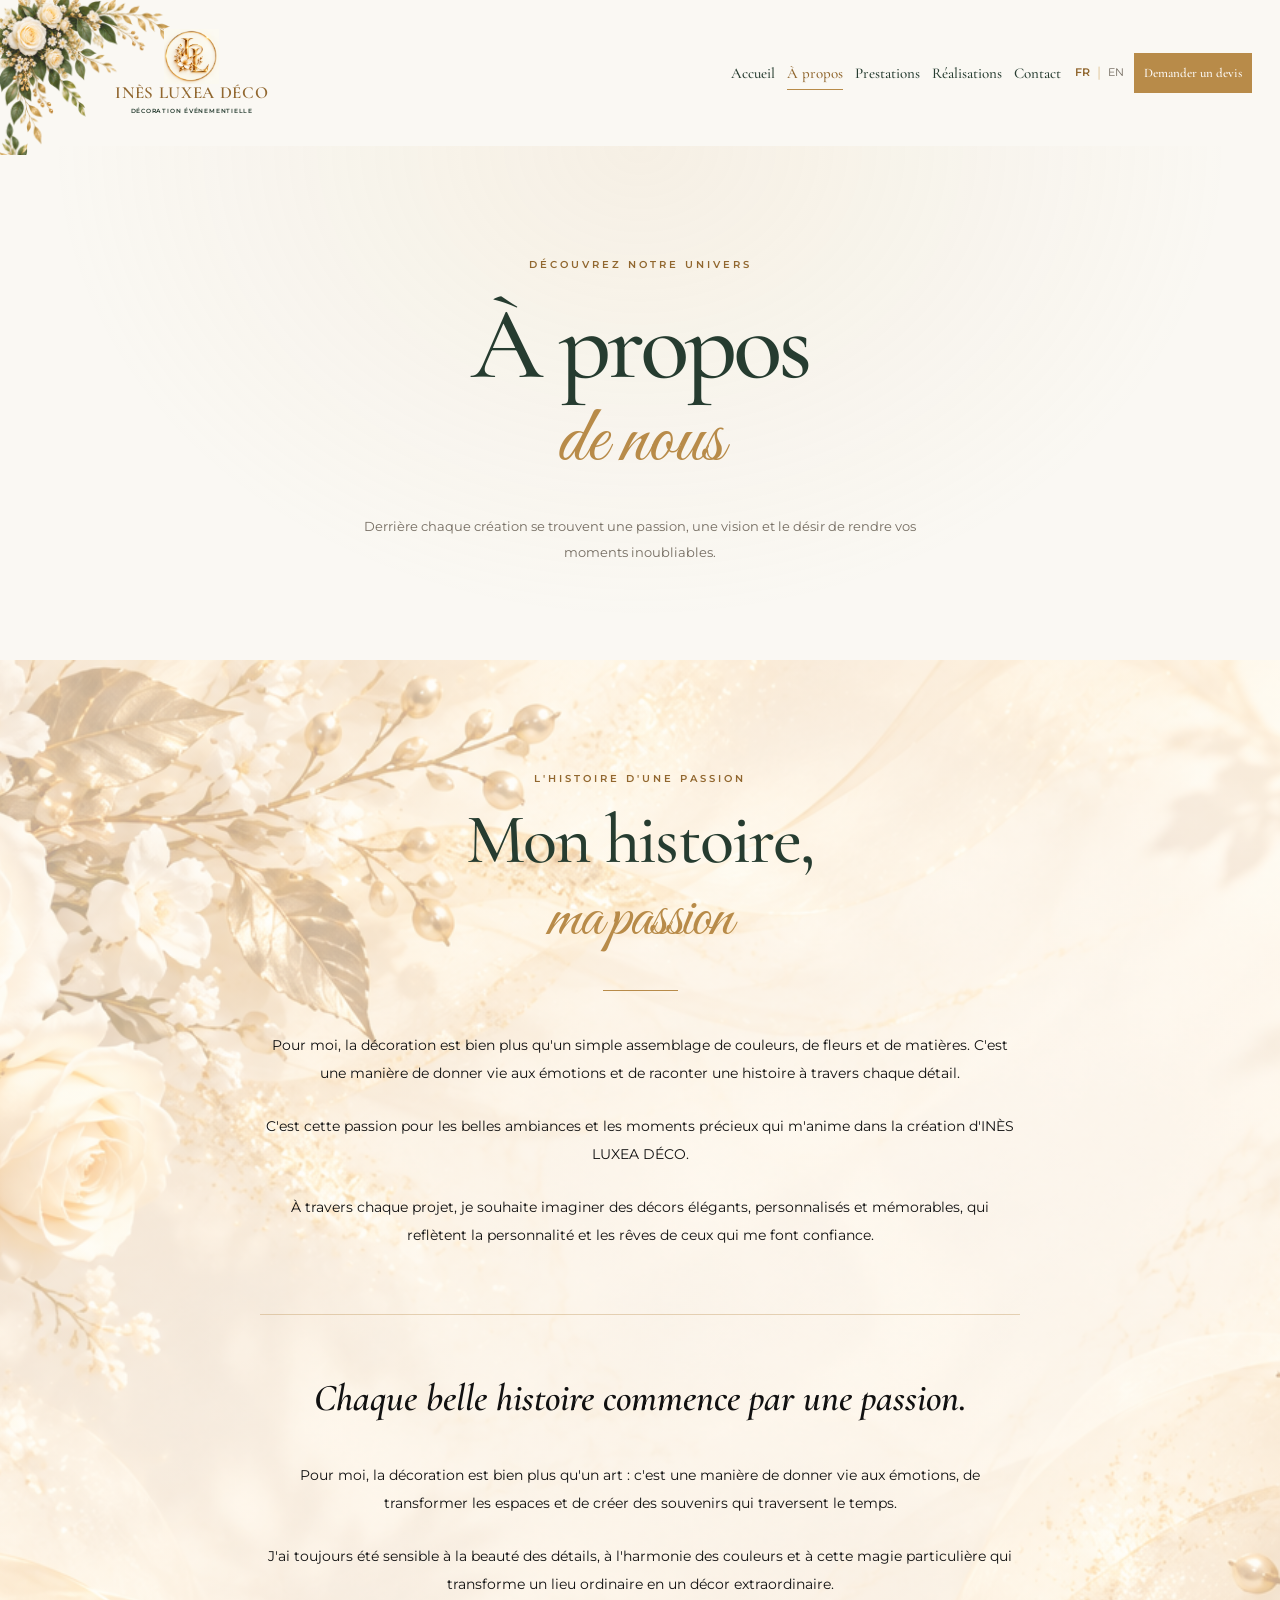
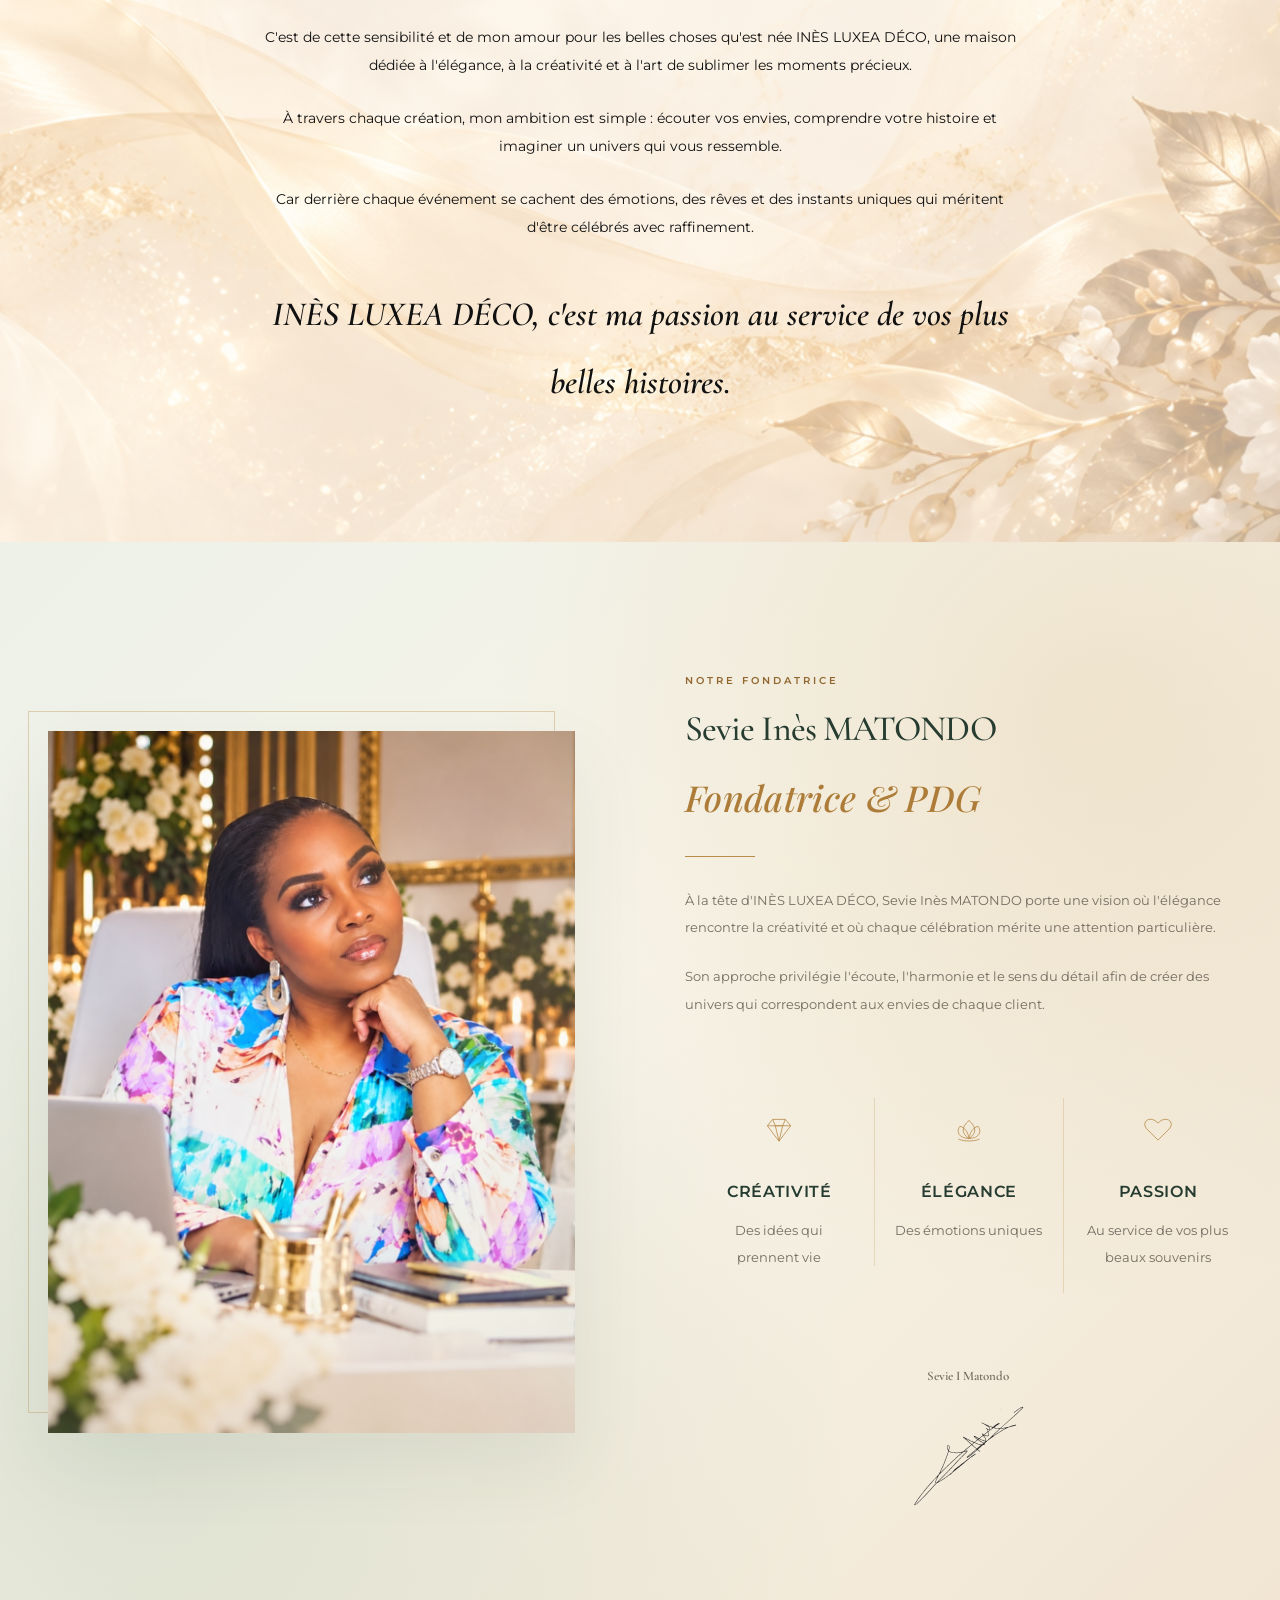
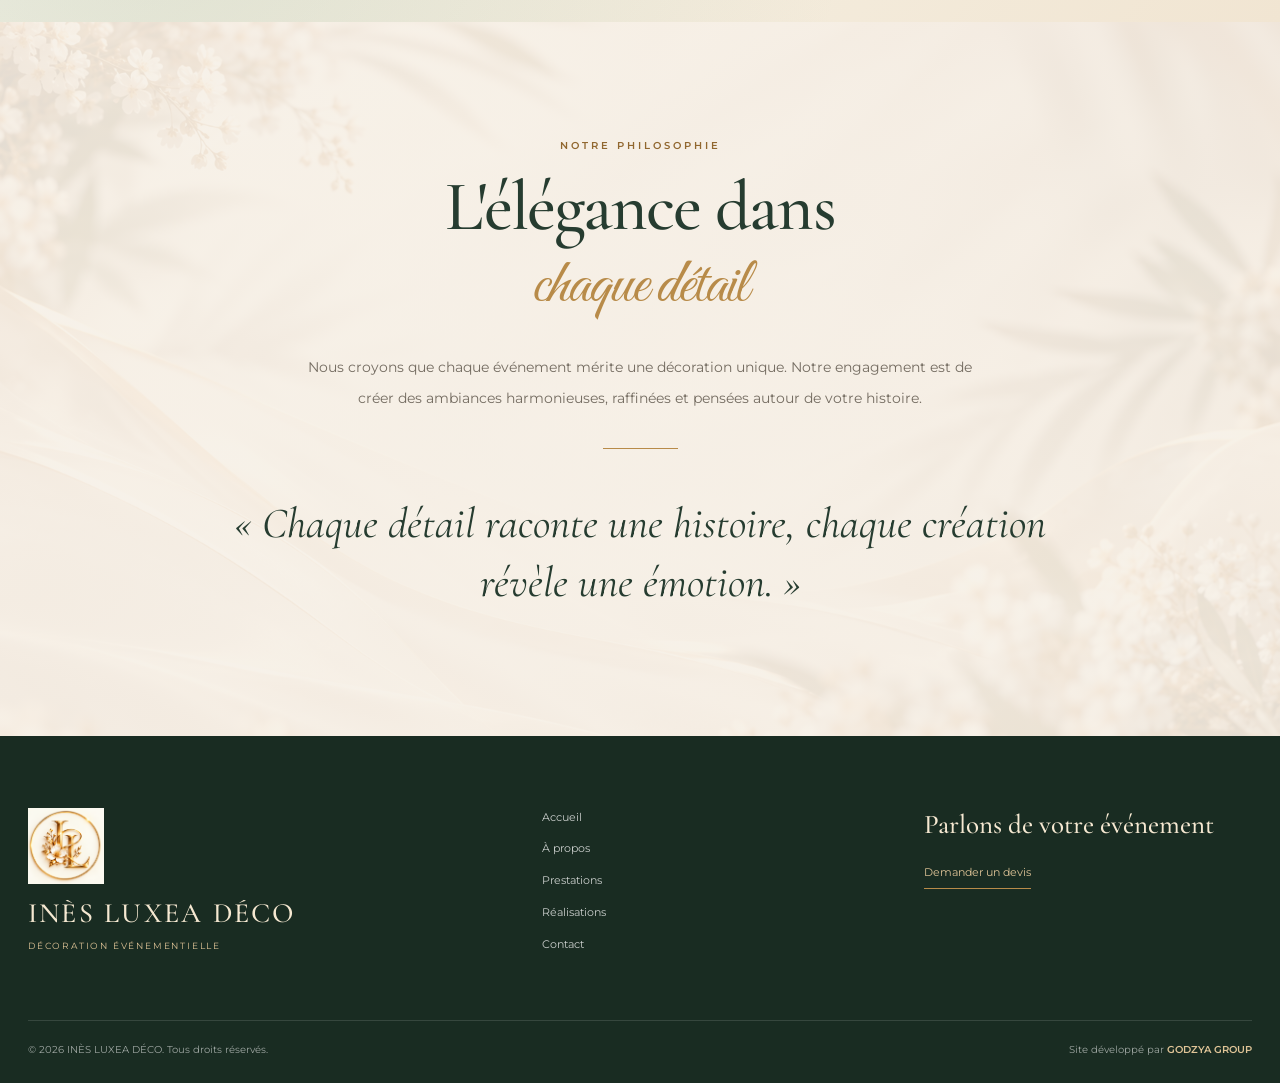
==== commit c0a267d6: "Add founder signature styles to apropos.html Added styles for founder name and signature section." ====
--- a/apropos.html
+++ b/apropos.html
@@ -544,6 +544,34 @@
   margin: 0 auto;
   background: transparent;
 }
+    /* FOUNDER NAME AND SIGNATURE */
+
+.founder-signature {
+  display: flex;
+  flex-direction: column;
+  align-items: center;
+  gap: 4px;
+  margin-top: 35px;
+  text-align: center;
+}
+
+.founder-signature-name {
+  margin: 0;
+  color: #263c30;
+  font-family: "Cormorant Garamond", Georgia, serif;
+  font-size: 26px;
+  font-weight: 600;
+}
+
+.founder-signature .ines-signature {
+  display: block;
+  width: 135px;
+  max-width: 100%;
+  height: auto;
+  margin: 0;
+  transform: rotate(-15deg);
+  transform-origin: center;
+  }
     
   </style>
 
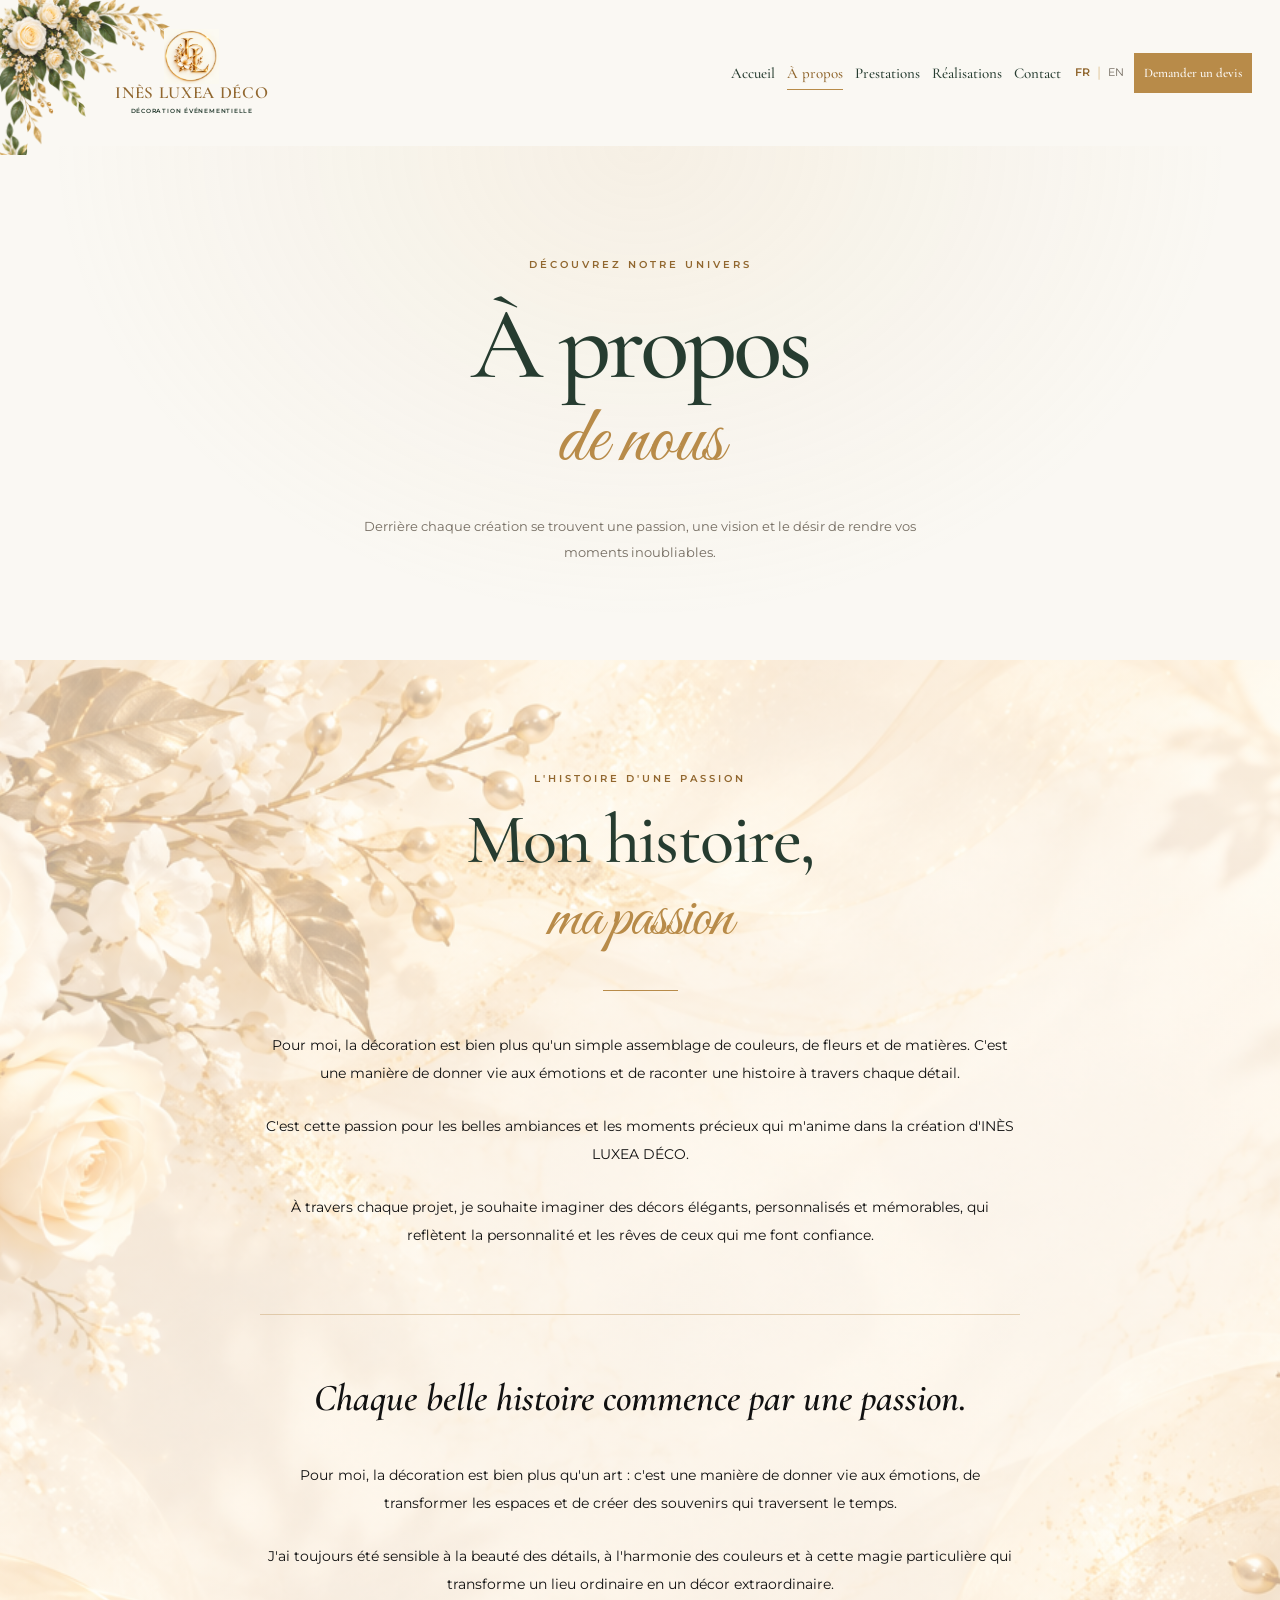
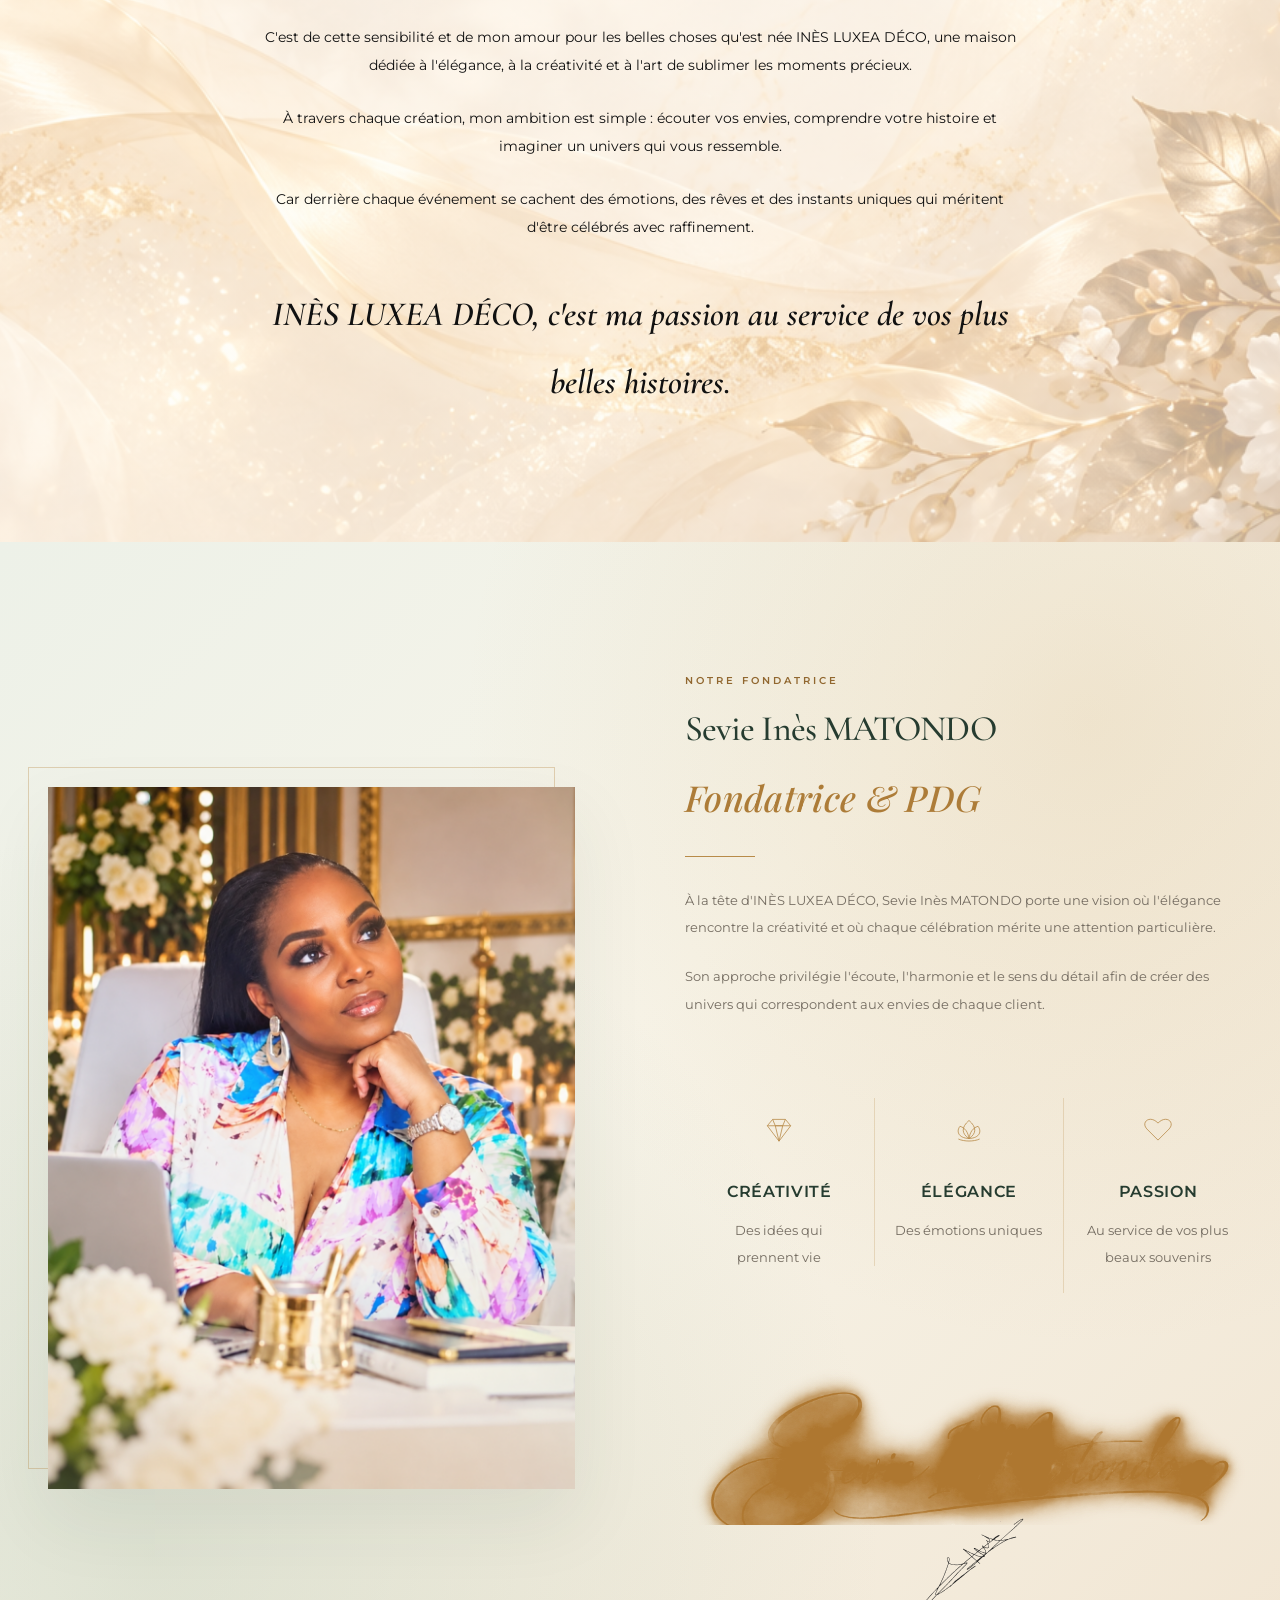
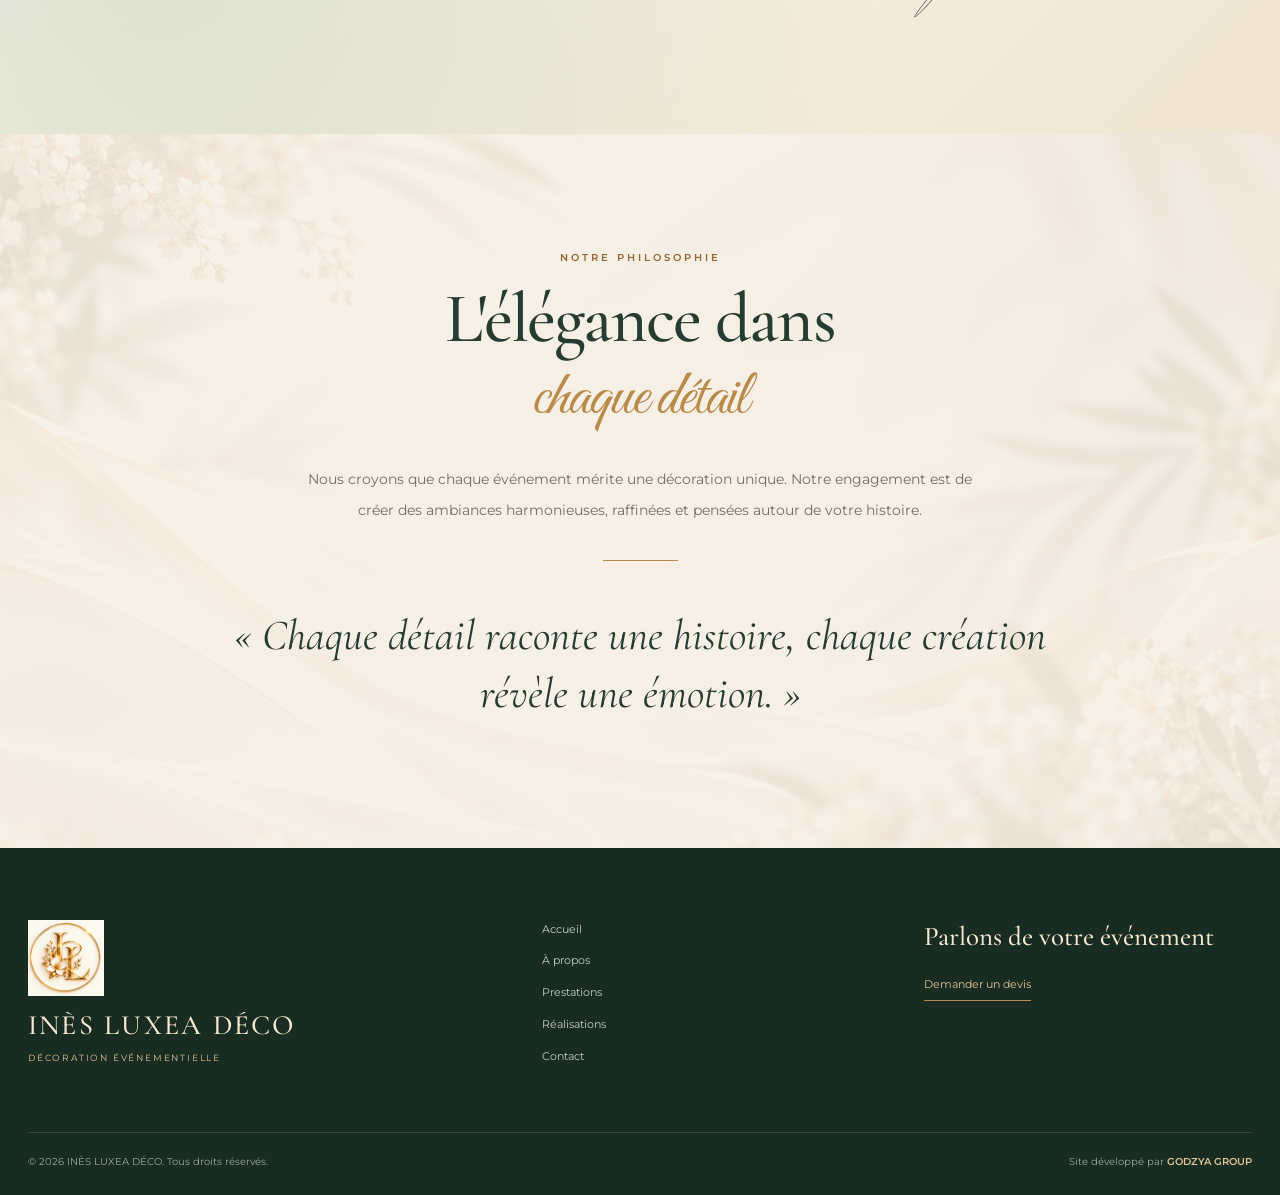
==== commit e42942ef: "Update founder signature to use image Replaced founder's name text with an image representation." ====
--- a/apropos.html
+++ b/apropos.html
@@ -1059,9 +1059,11 @@
           
           <div class="founder-signature">
 
-  <p class="founder-signature-name">
-    Sevie I Matondo
-  </p>
+ <img
+  src="sevie-feminine-touch.png"
+  alt="Sevie I Matondo"
+  class="founder-name-art"
+>
 
   <img
     src="ines-signature.svg"
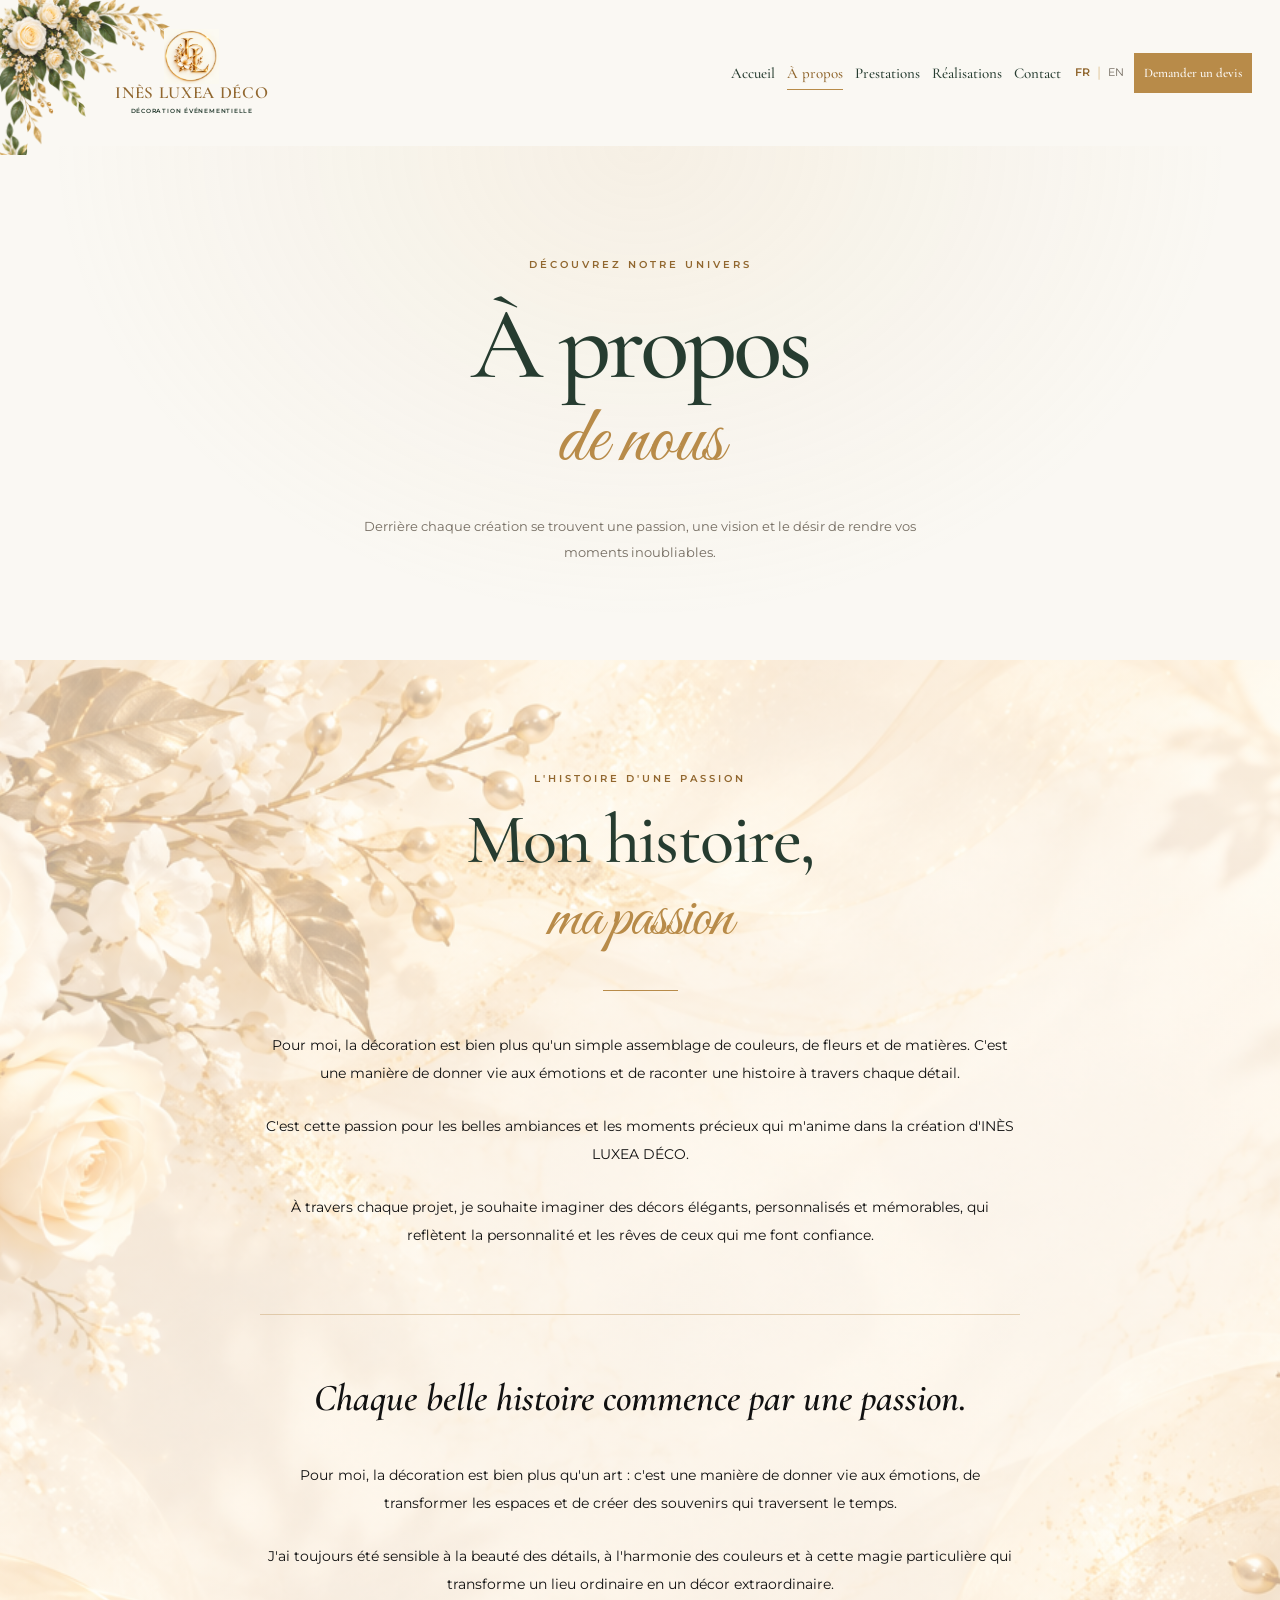
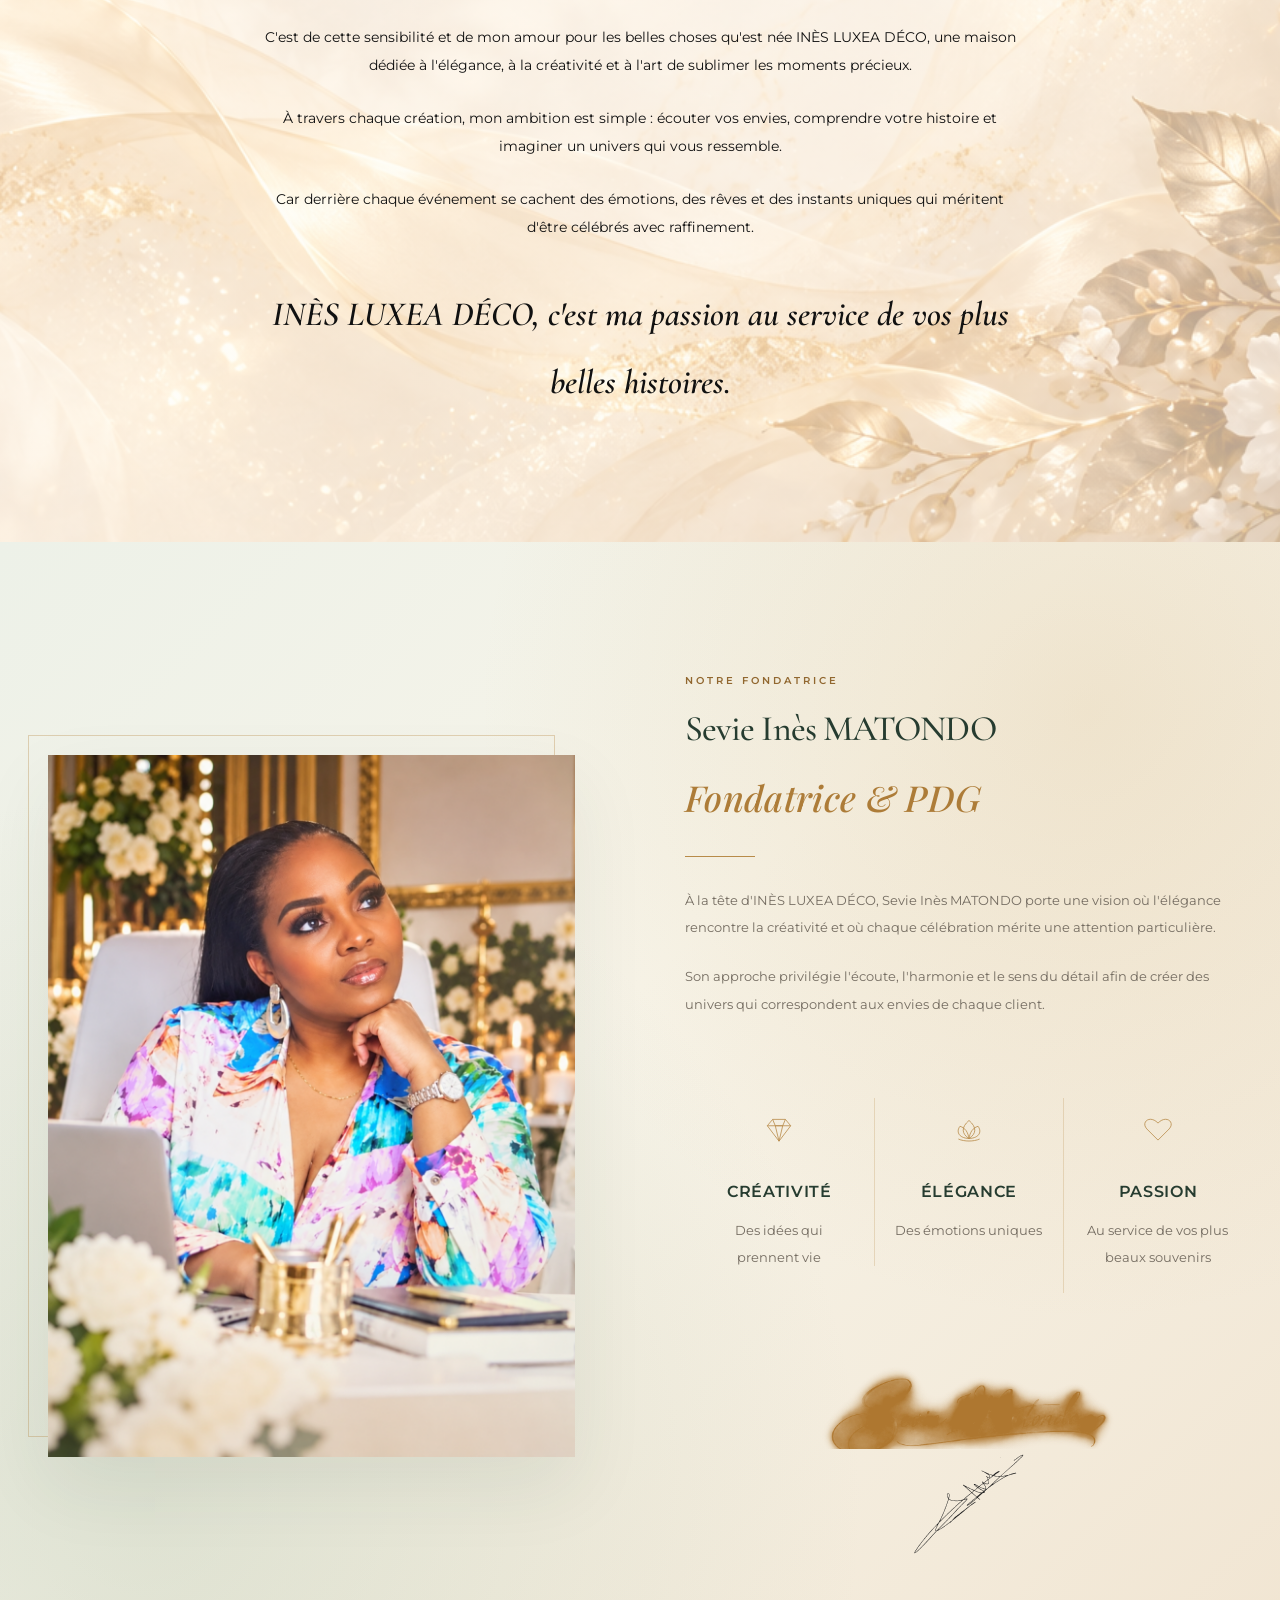
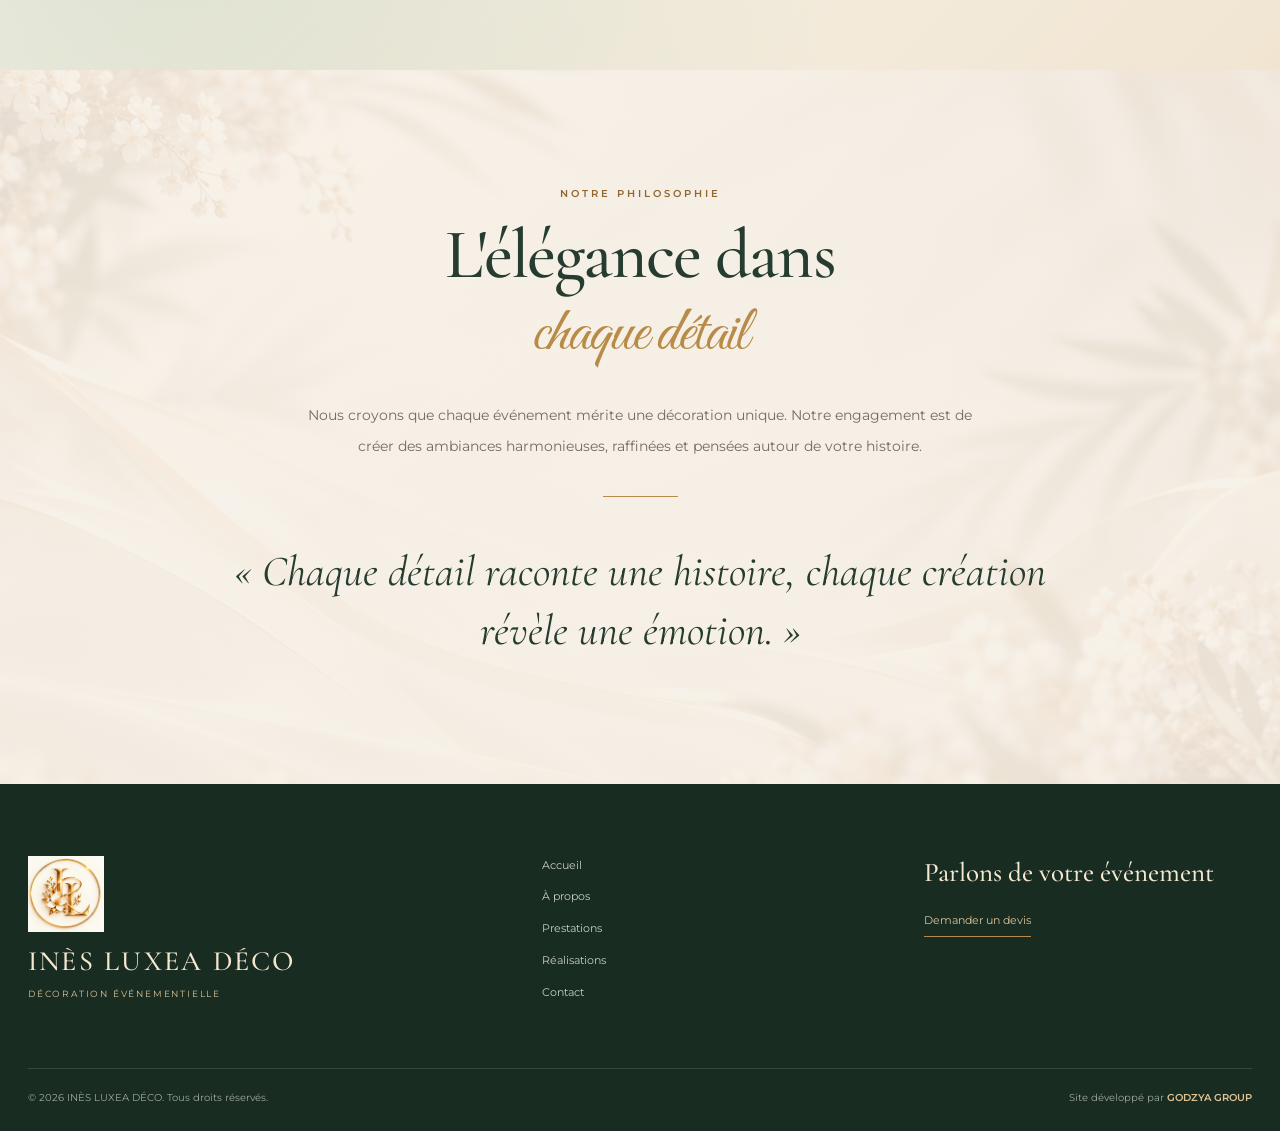
==== commit 157dd277: "Refactor founder signature styles and add name artwork Removed the founder signature name styles and" ====
--- a/apropos.html
+++ b/apropos.html
@@ -555,13 +555,28 @@
   text-align: center;
 }
 
-.founder-signature-name {
-  margin: 0;
-  color: #263c30;
-  font-family: "Cormorant Garamond", Georgia, serif;
-  font-size: 26px;
-  font-weight: 600;
-}
+
+/* ==========================================
+   FOUNDER — FEMININE TOUCH NAME ARTWORK
+========================================== */
+
+.founder-name-art {
+  display: block;
+  width: 300px;
+  max-width: 90%;
+  height: auto;
+  margin: 0 auto 12px;
+  object-fit: contain;
+  background: transparent;
+  filter: none;
+}
+
+@media (max-width: 600px) {
+  .founder-name-art {
+    width: 260px;
+  }
+}
+
 
 .founder-signature .ines-signature {
   display: block;
--- a/style.css
+++ b/style.css
@@ -565,6 +565,7 @@
   margin-bottom: 10px;
 }
 
+
 /* DESCRIPTIONS — ORIGINAL SIZE */
 
 .founder-value p {
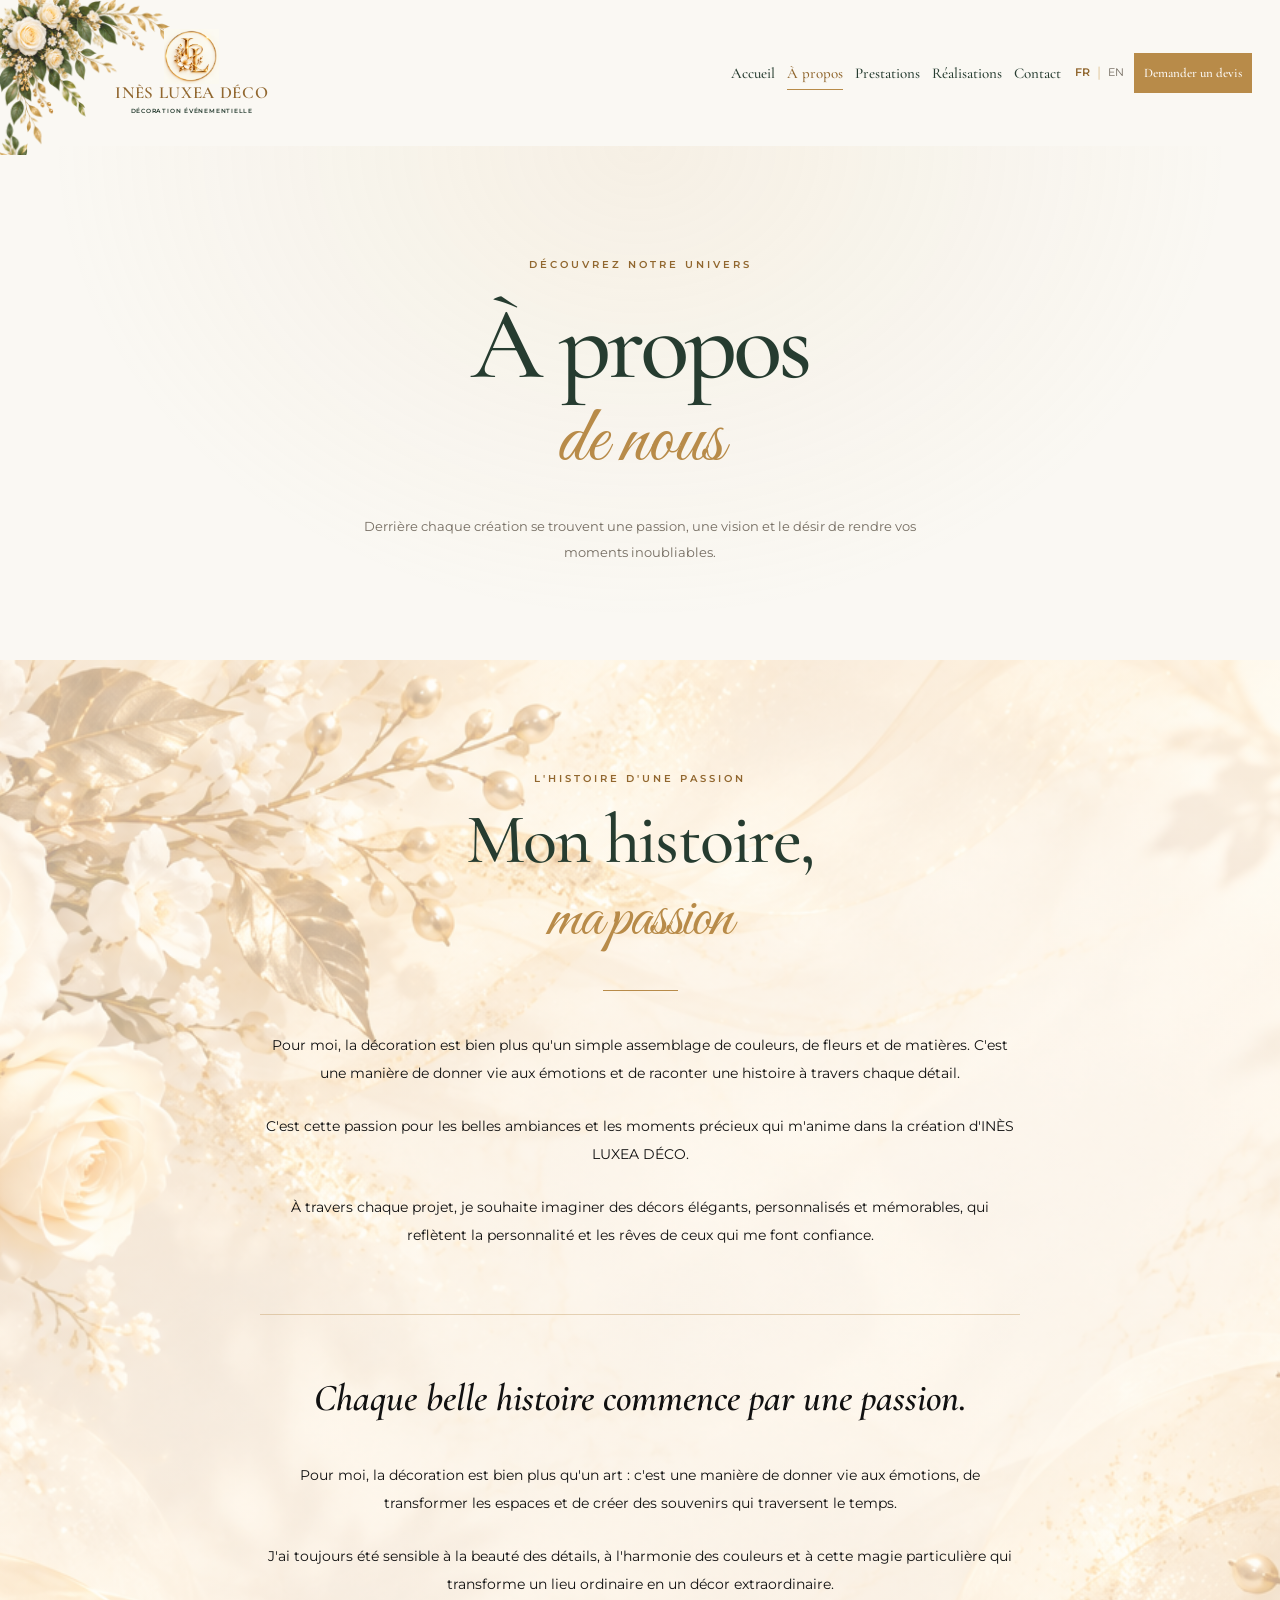
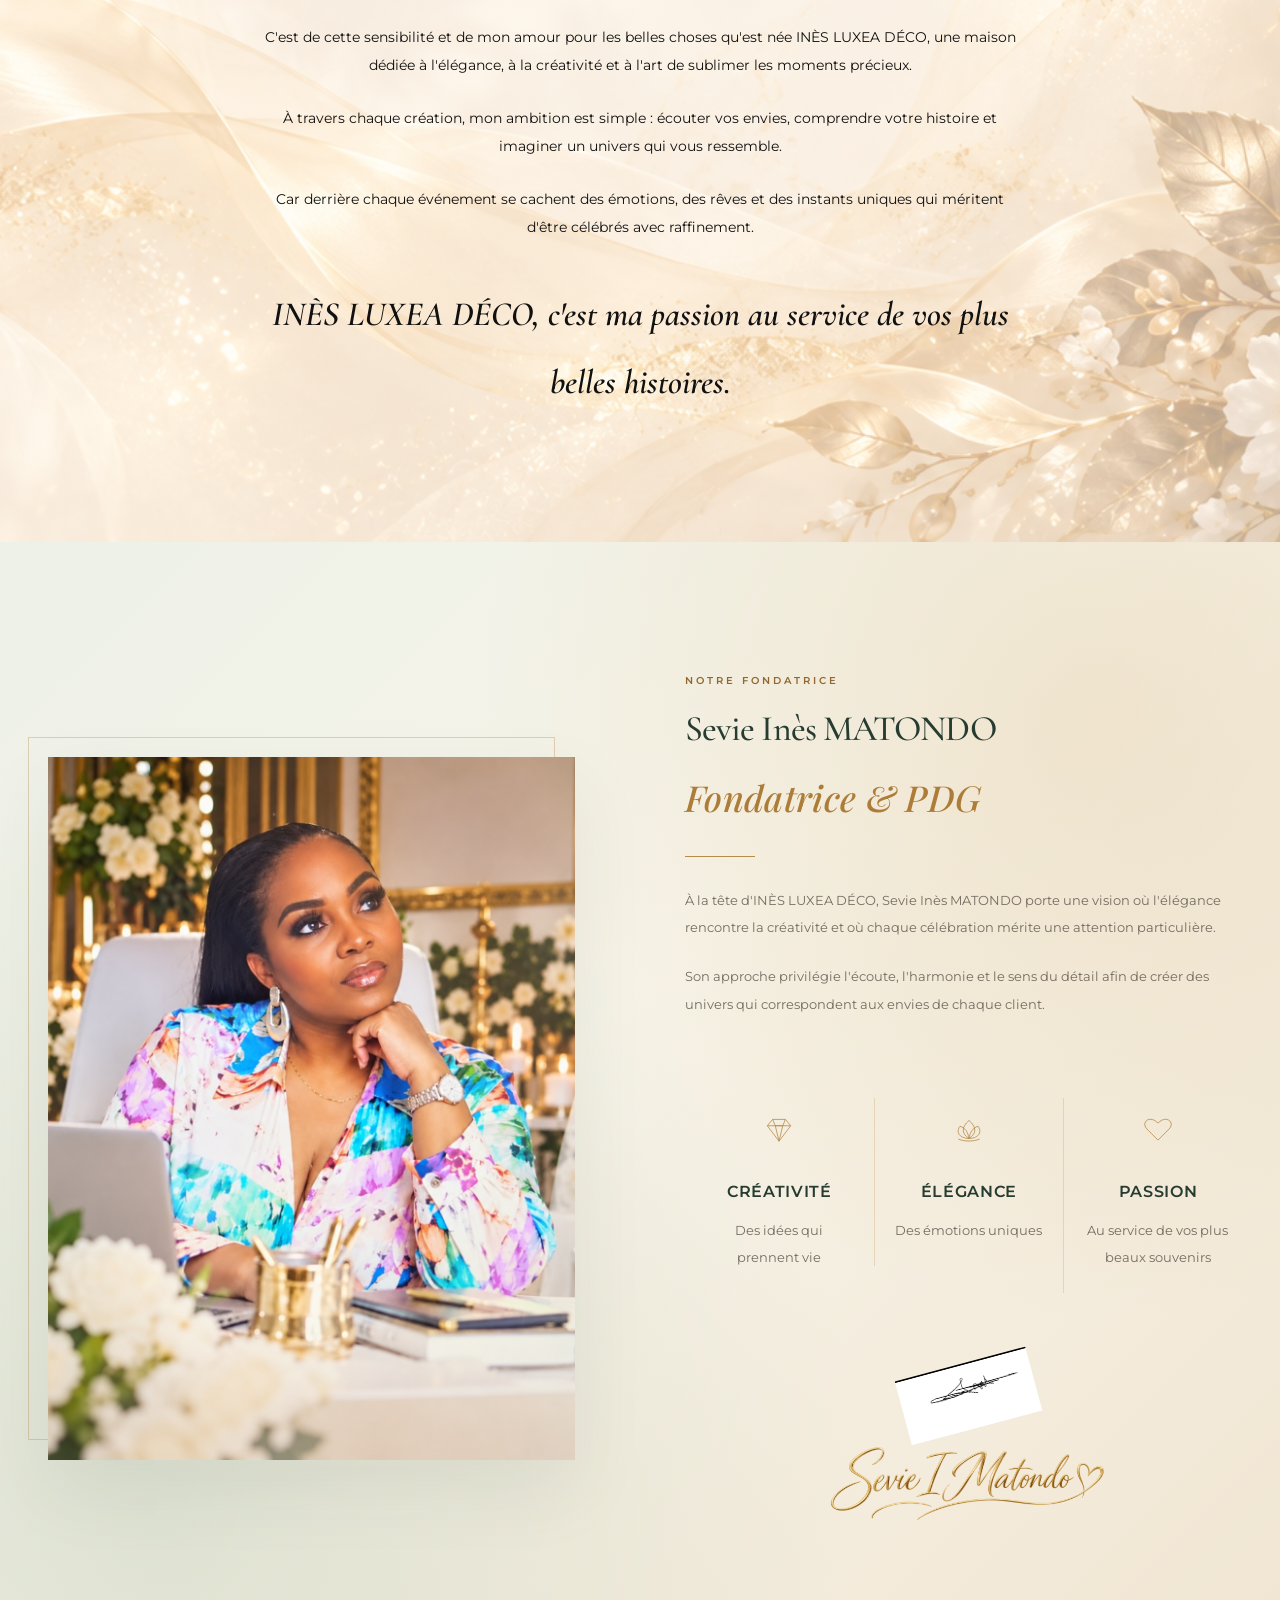
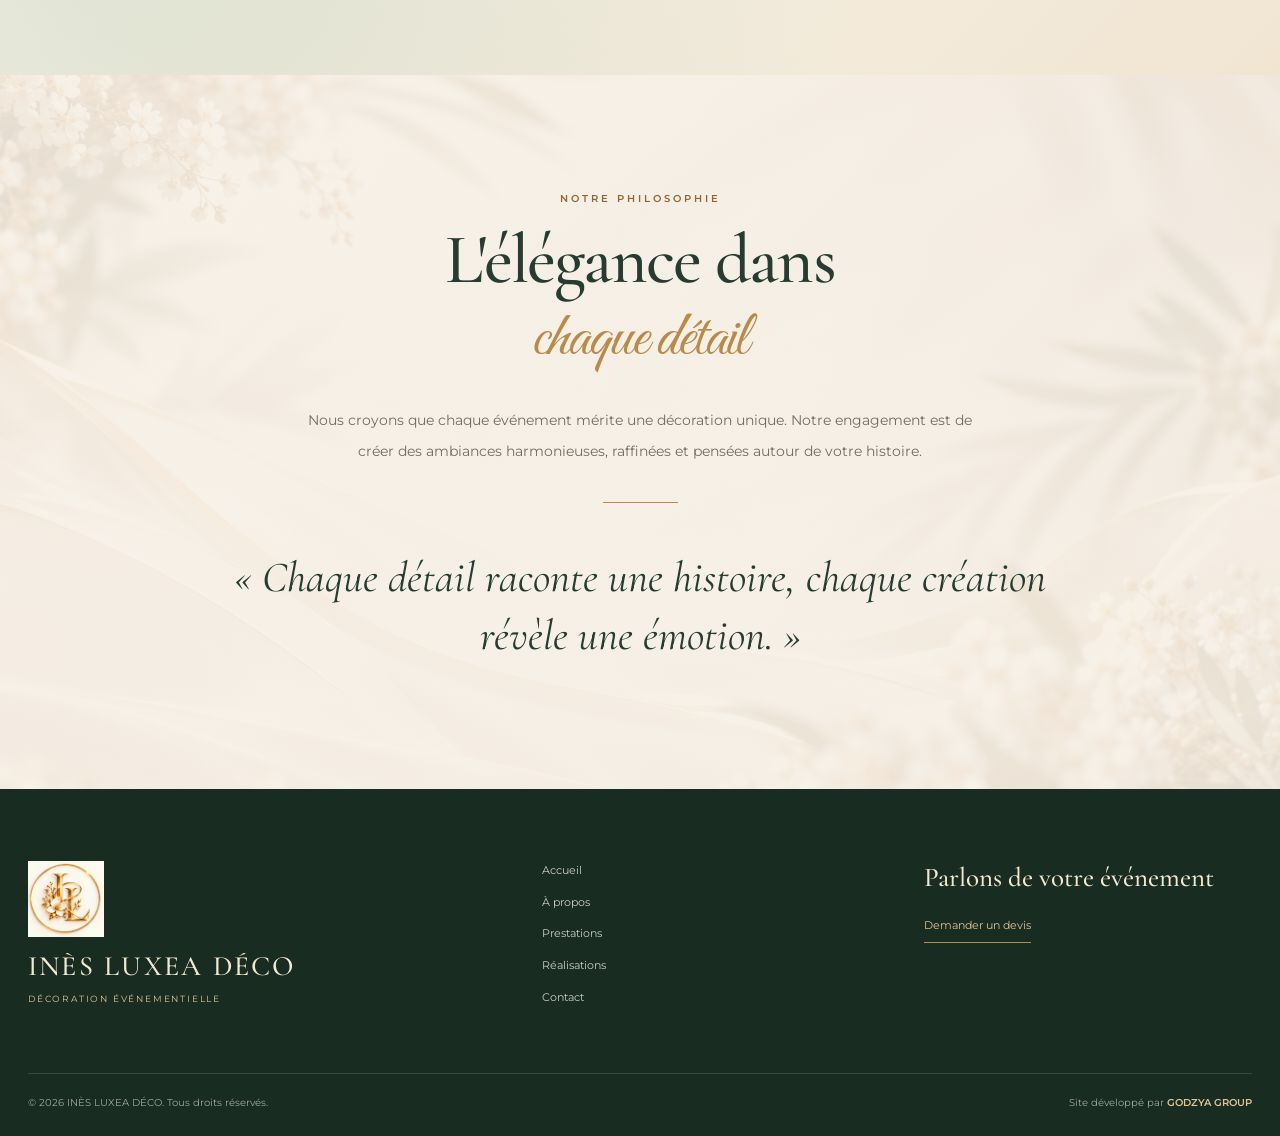
==== commit 1f4a873a: "Modify founder signature images in apropos.html Updated founder signature images and added comments " ====
--- a/apropos.html
+++ b/apropos.html
@@ -1071,22 +1071,25 @@
   </div>
 
 </div>
-          
-          <div class="founder-signature">
-
- <img
-  src="sevie-feminine-touch.png"
-  alt="Sevie I Matondo"
-  class="founder-name-art"
->
-
+                    
+<div class="founder-signature">
+
+  <!-- New signature FIRST -->
   <img
-    src="ines-signature.svg"
+    src="Signature.jpg"
     alt="Signature de Sevie Inès MATONDO"
     class="ines-signature"
   >
 
+  <!-- Gold handwritten name SECOND -->
+  <img
+    src="sevie-feminine-touch.png"
+    alt="Sevie I Matondo"
+    class="founder-name-art"
+  >
+
 </div>
+
 
         </div>
 
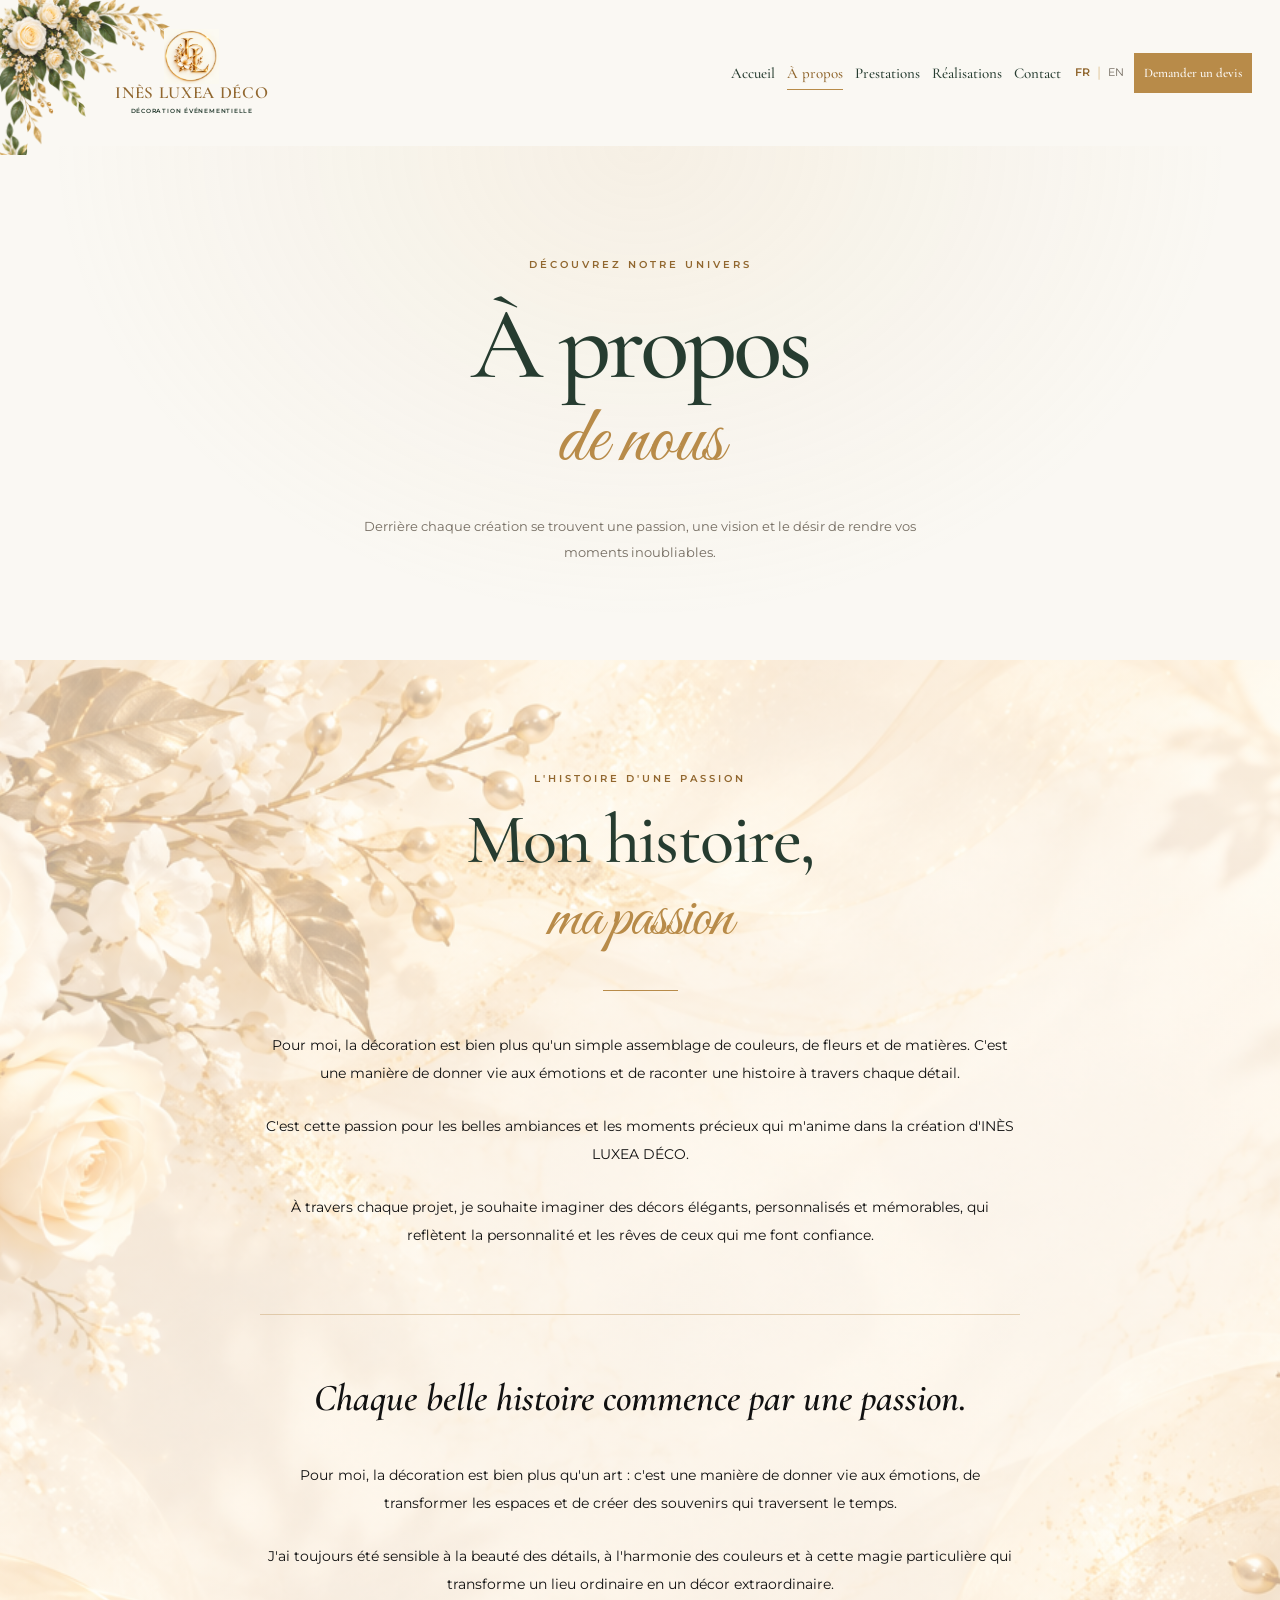
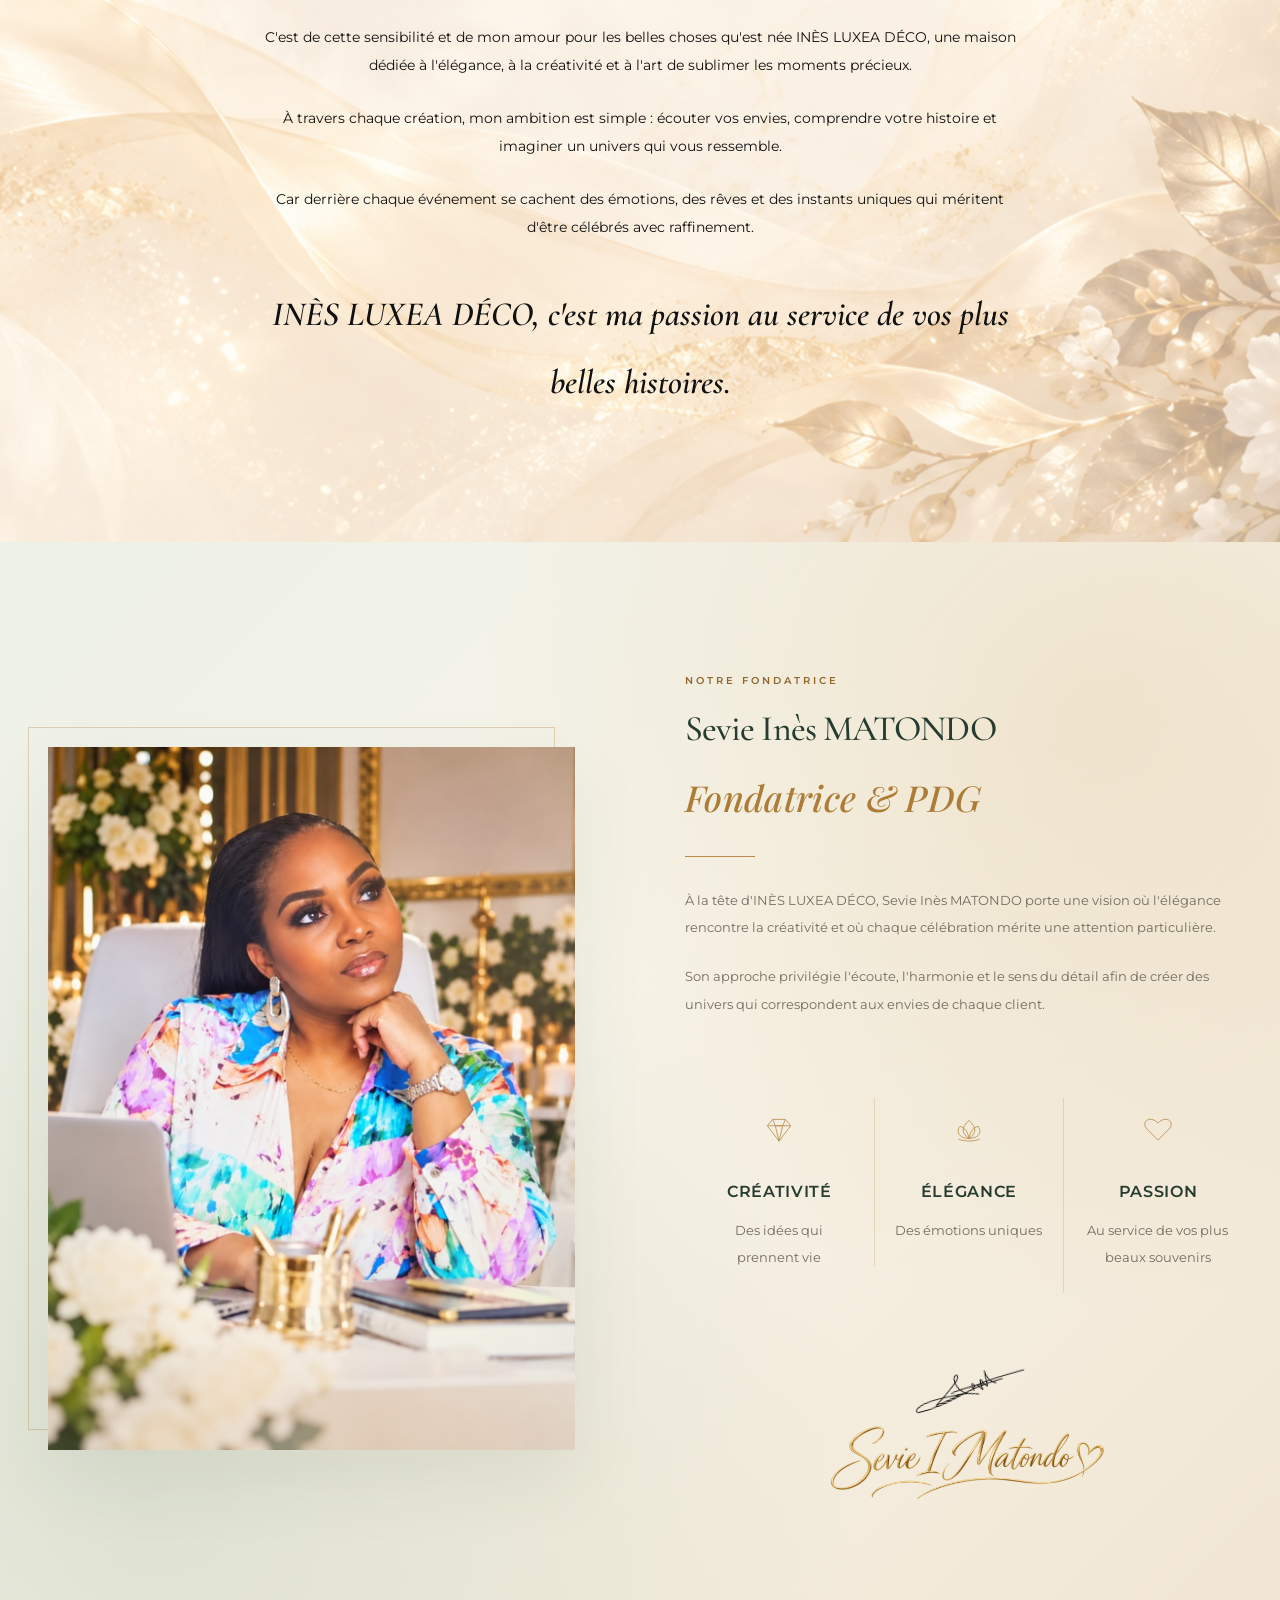
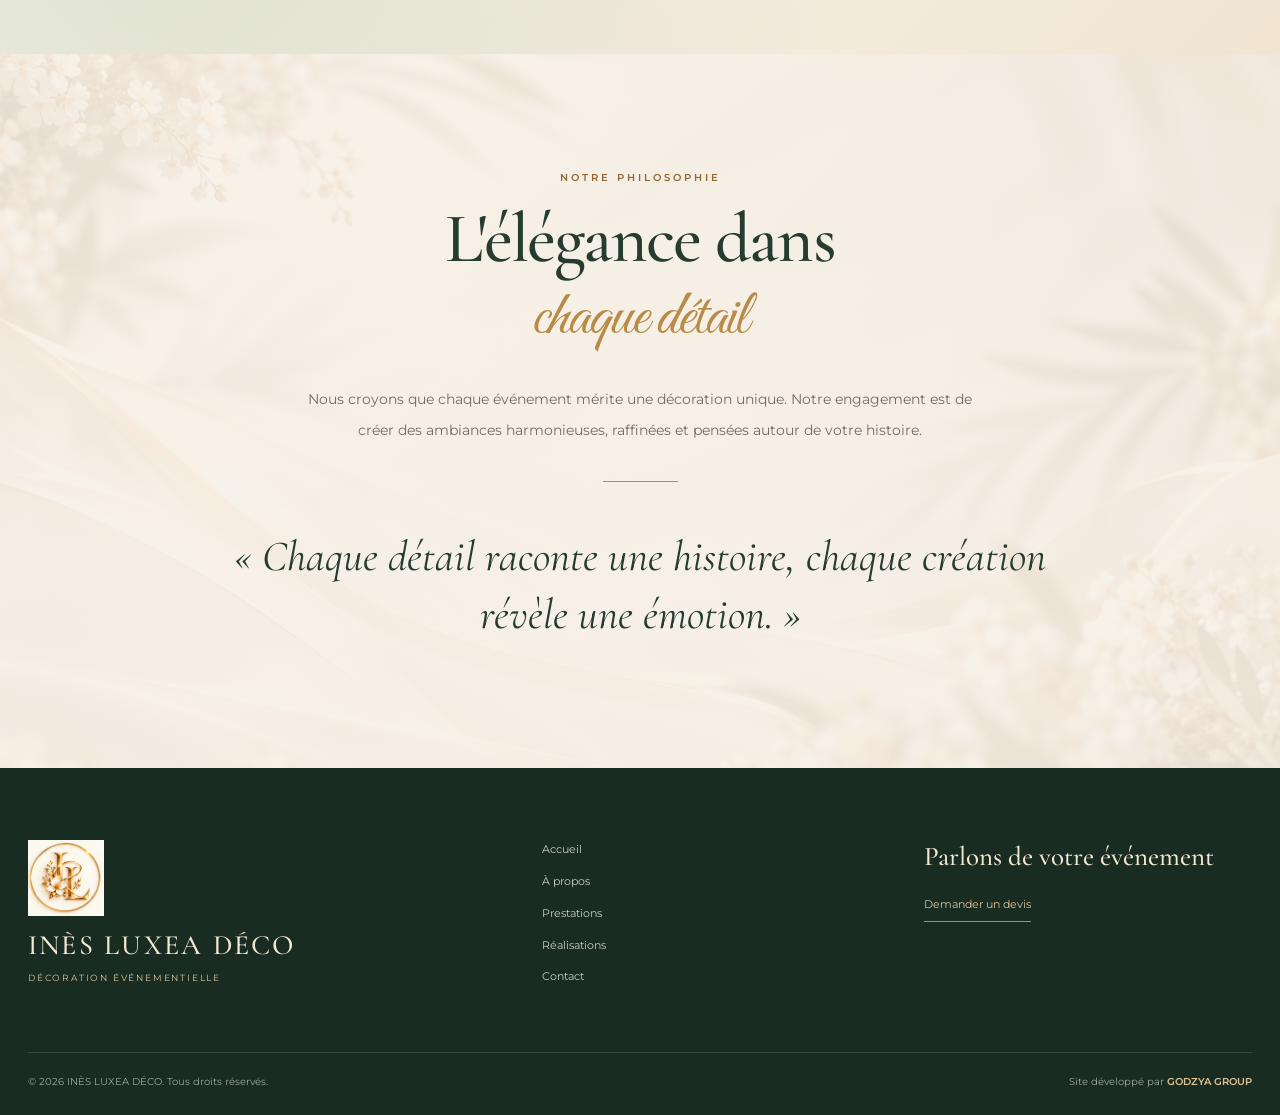
==== commit da9eb7b9: "Change signature image from JPG to PNG format" ====
--- a/apropos.html
+++ b/apropos.html
@@ -1076,7 +1076,7 @@
 
   <!-- New signature FIRST -->
   <img
-    src="Signature.jpg"
+    src="Signature.png"
     alt="Signature de Sevie Inès MATONDO"
     class="ines-signature"
   >
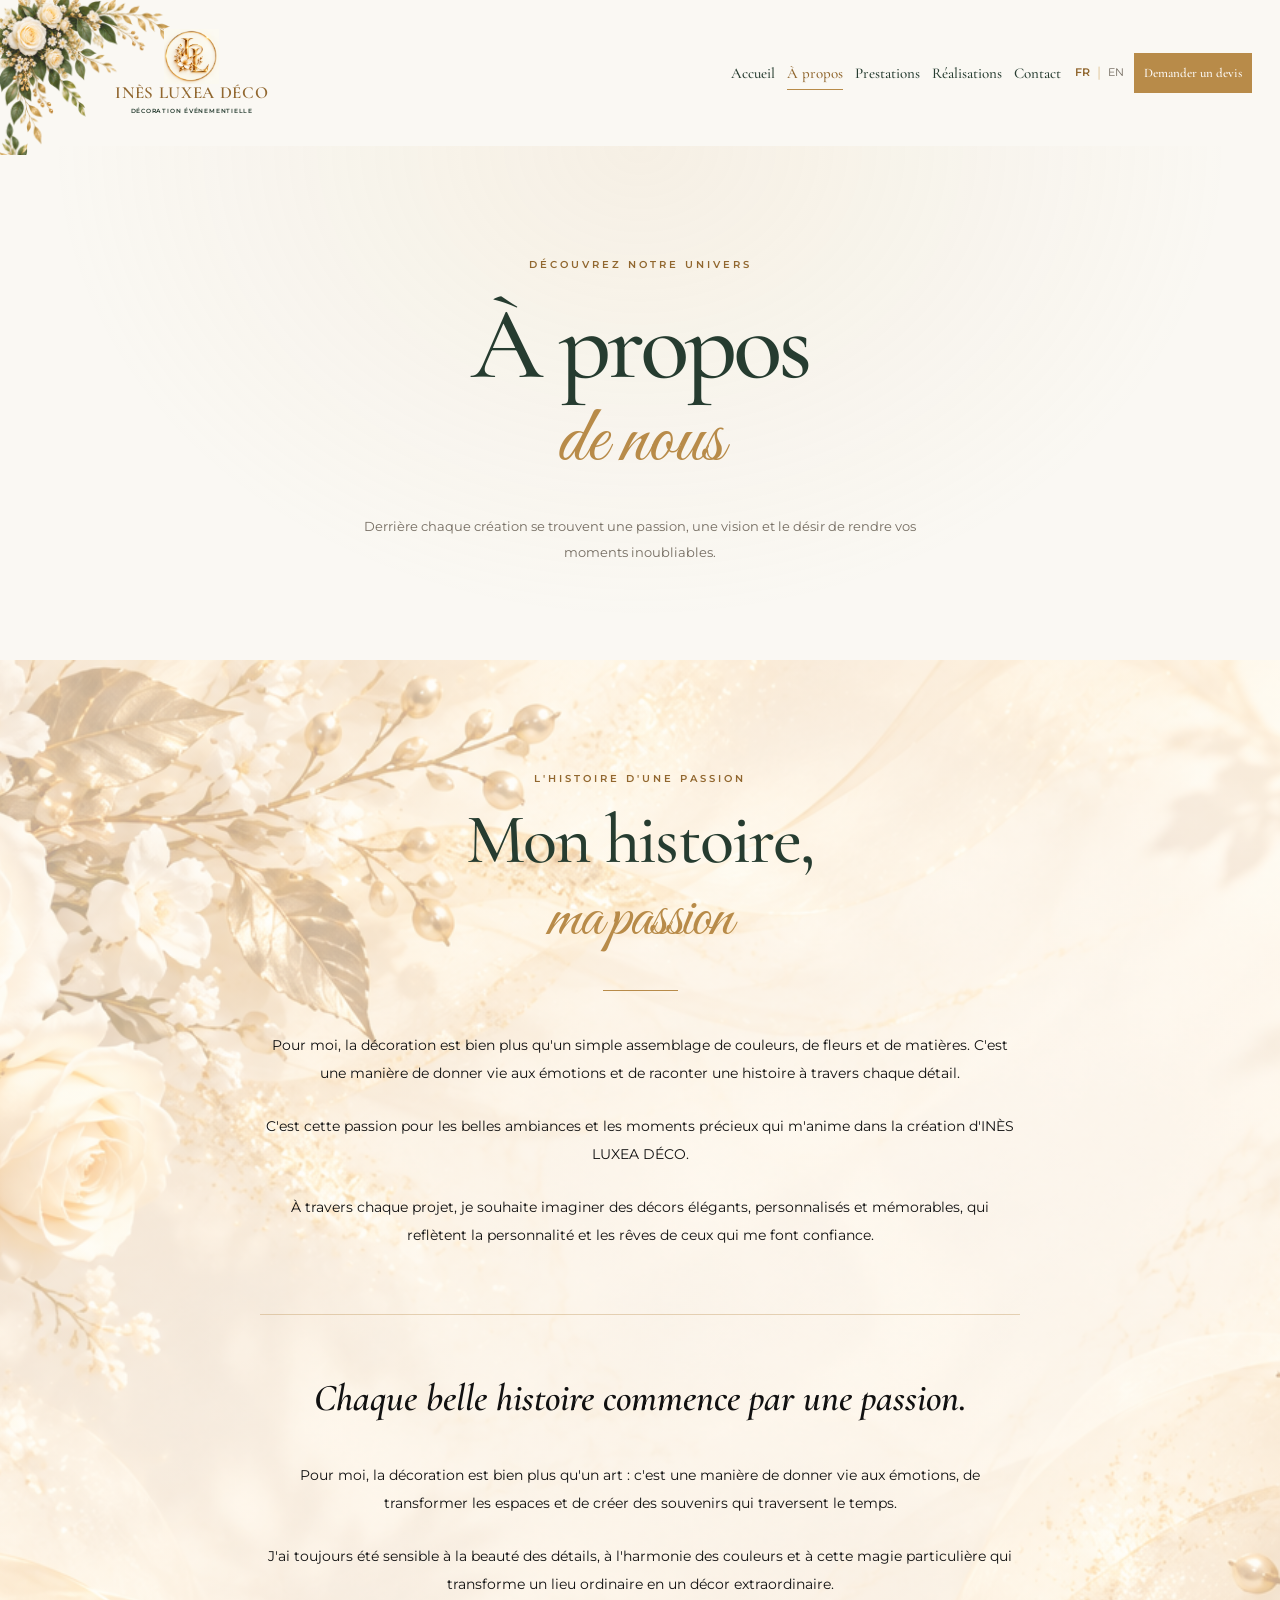
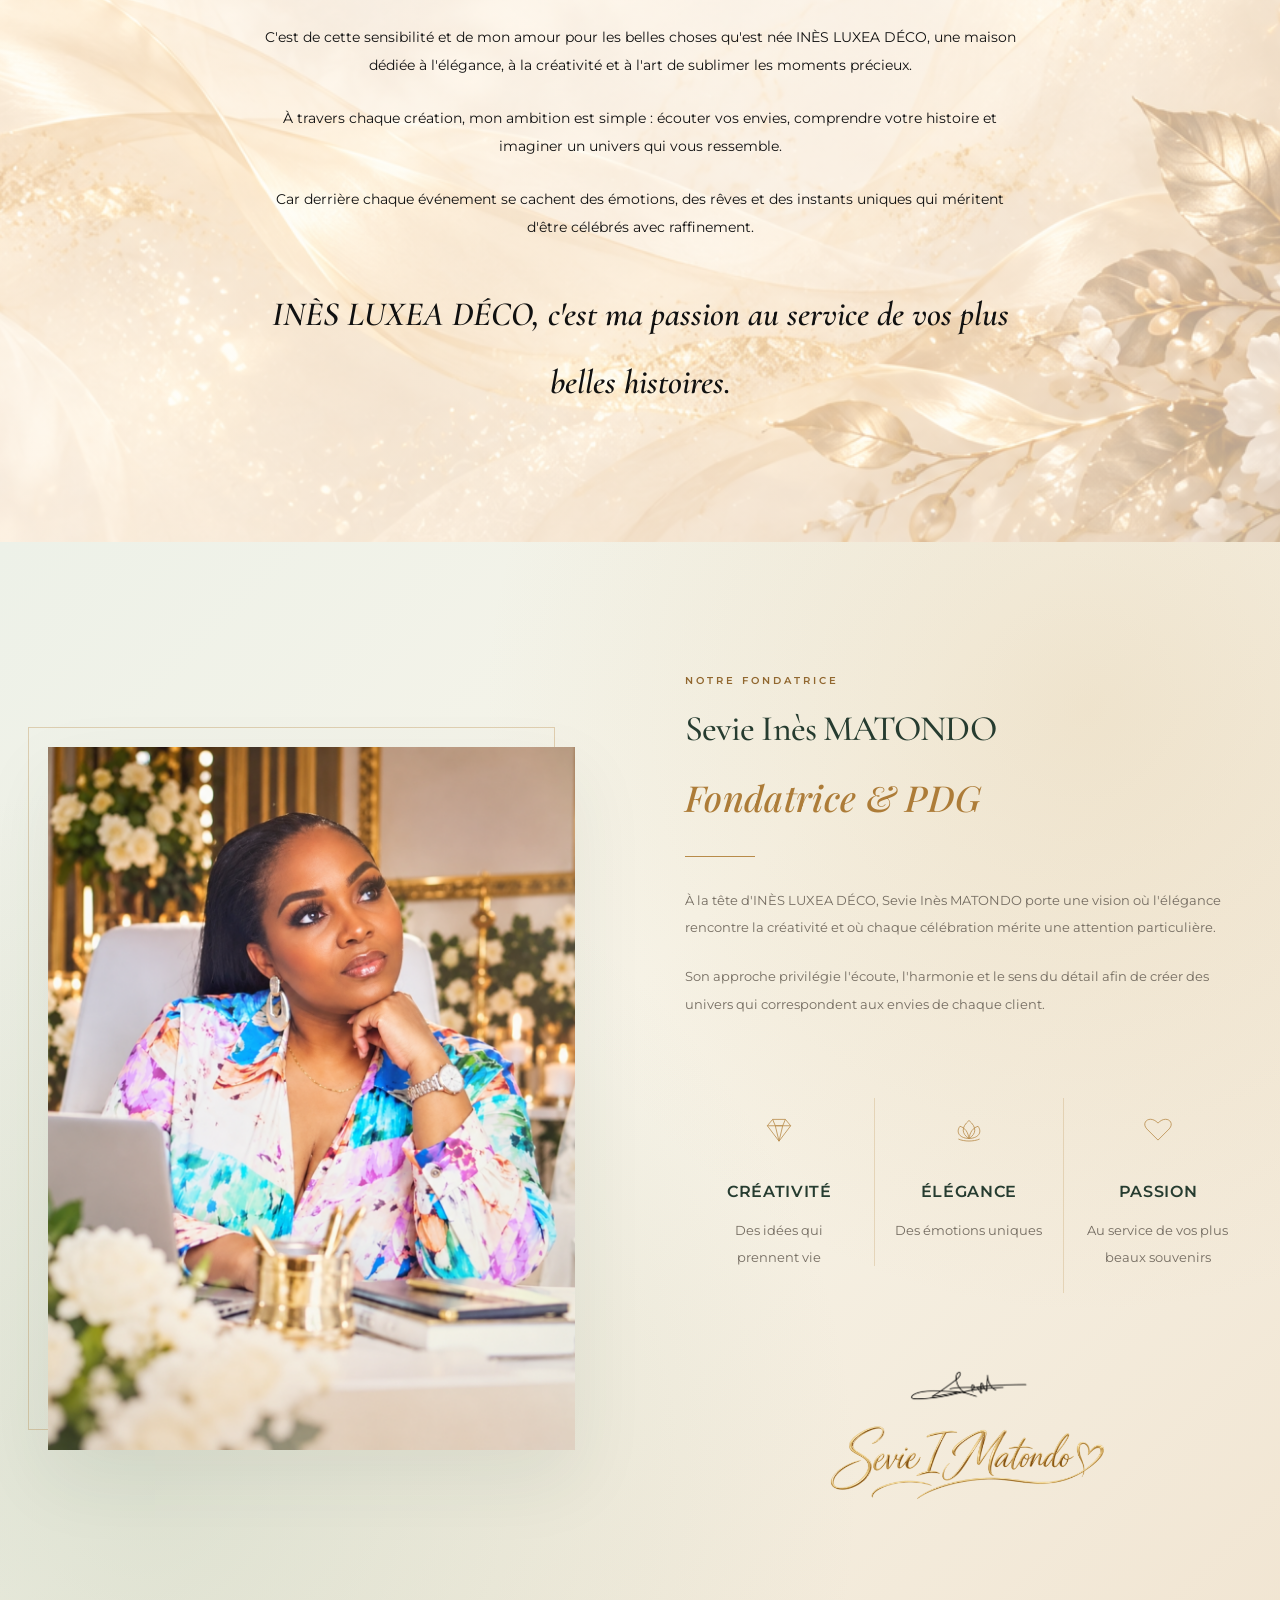
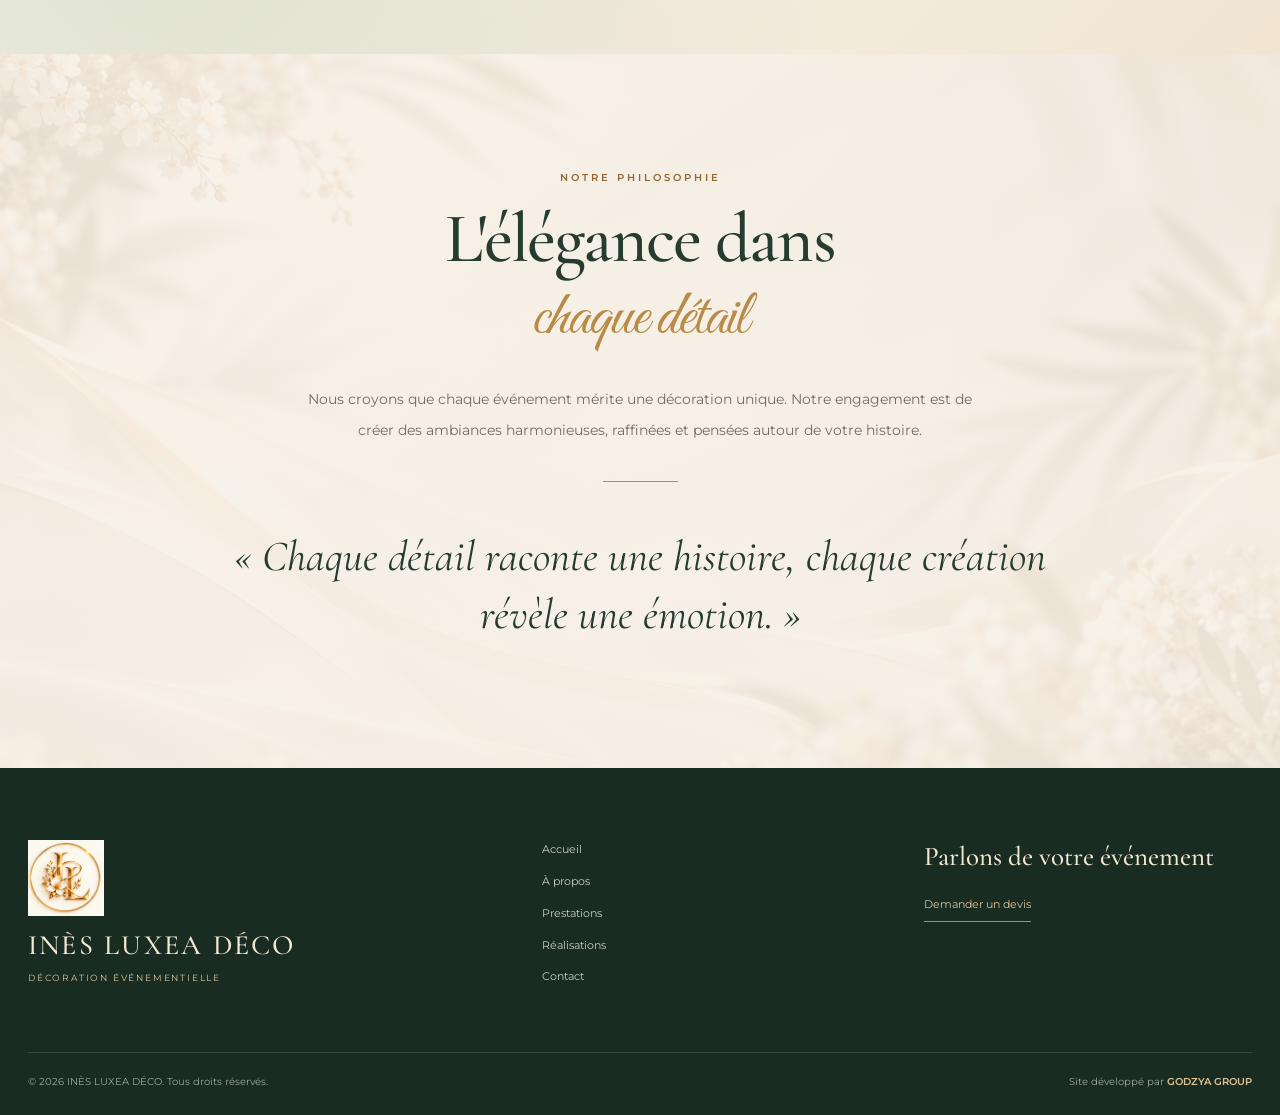
==== commit 37a9ee64: "Remove rotation transformation from apropos.html" ====
--- a/apropos.html
+++ b/apropos.html
@@ -584,7 +584,7 @@
   max-width: 100%;
   height: auto;
   margin: 0;
-  transform: rotate(-15deg);
+  transform: none;
   transform-origin: center;
   }
     
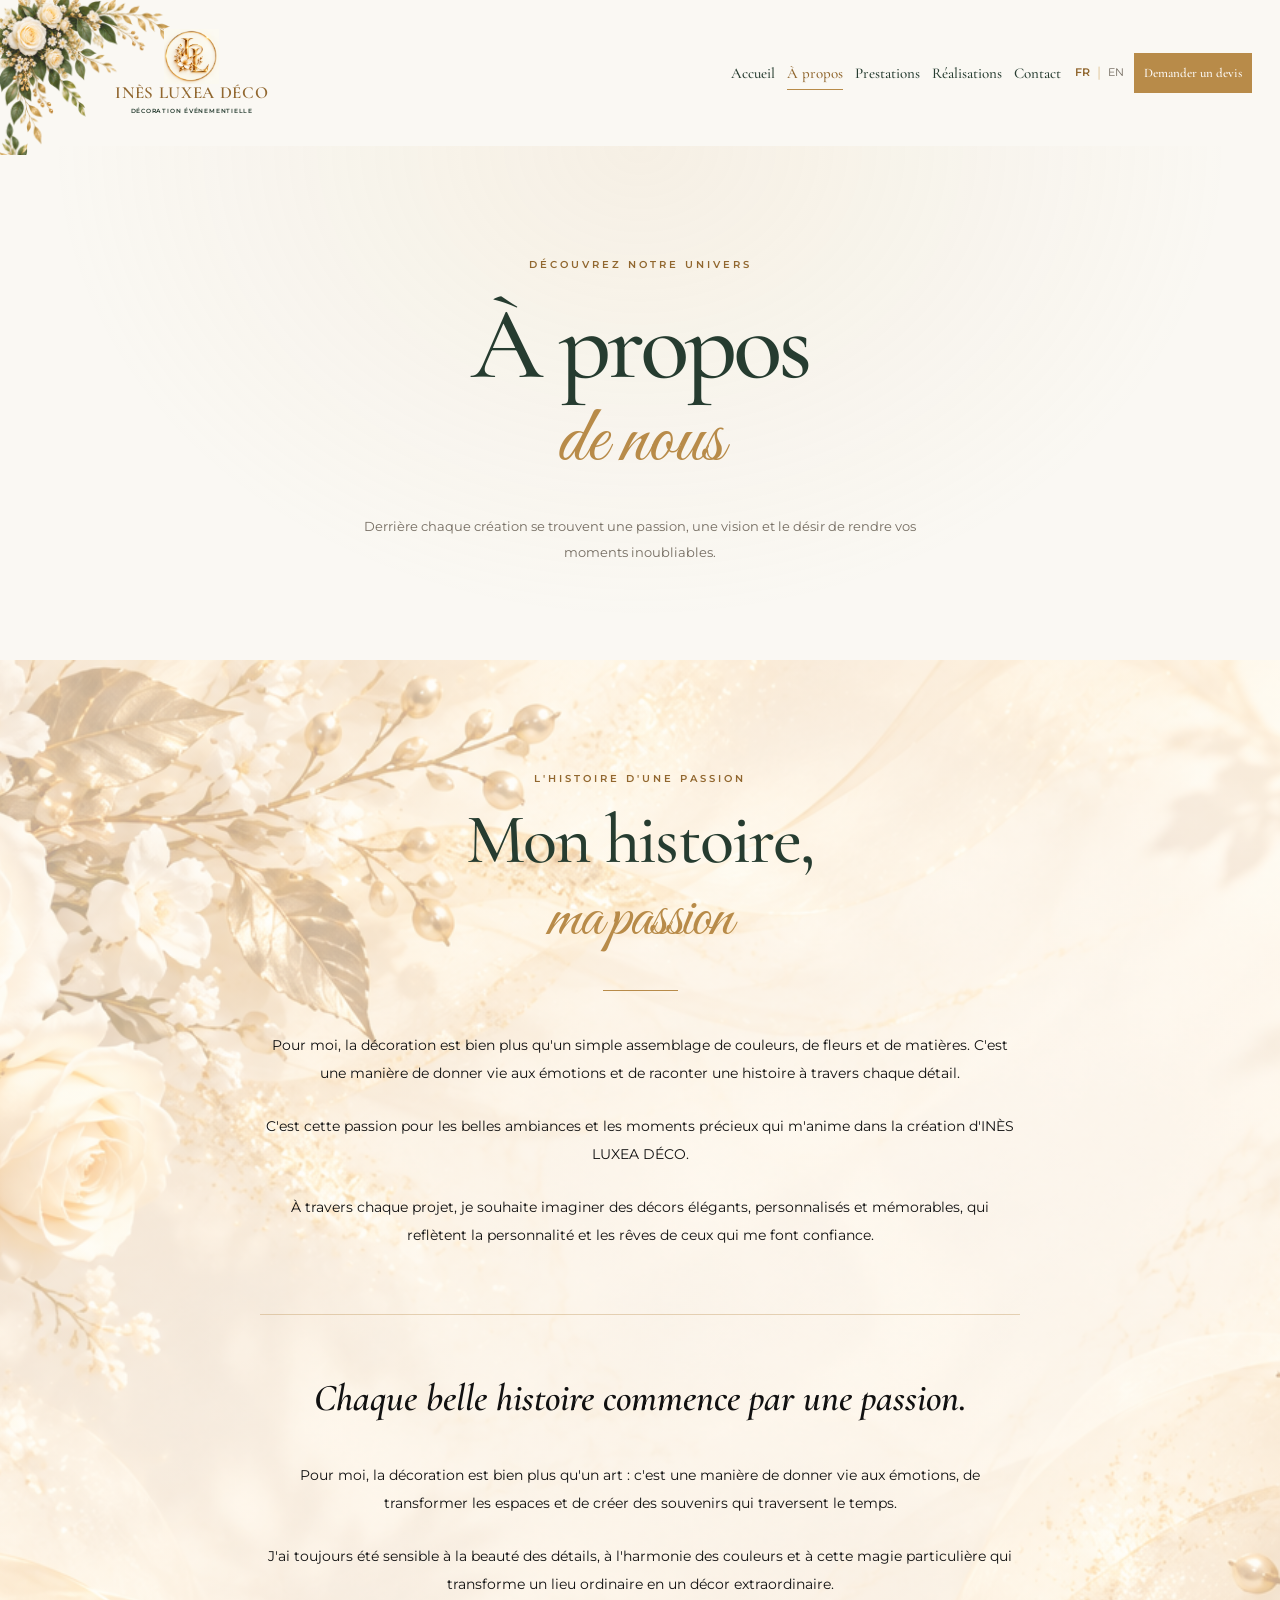
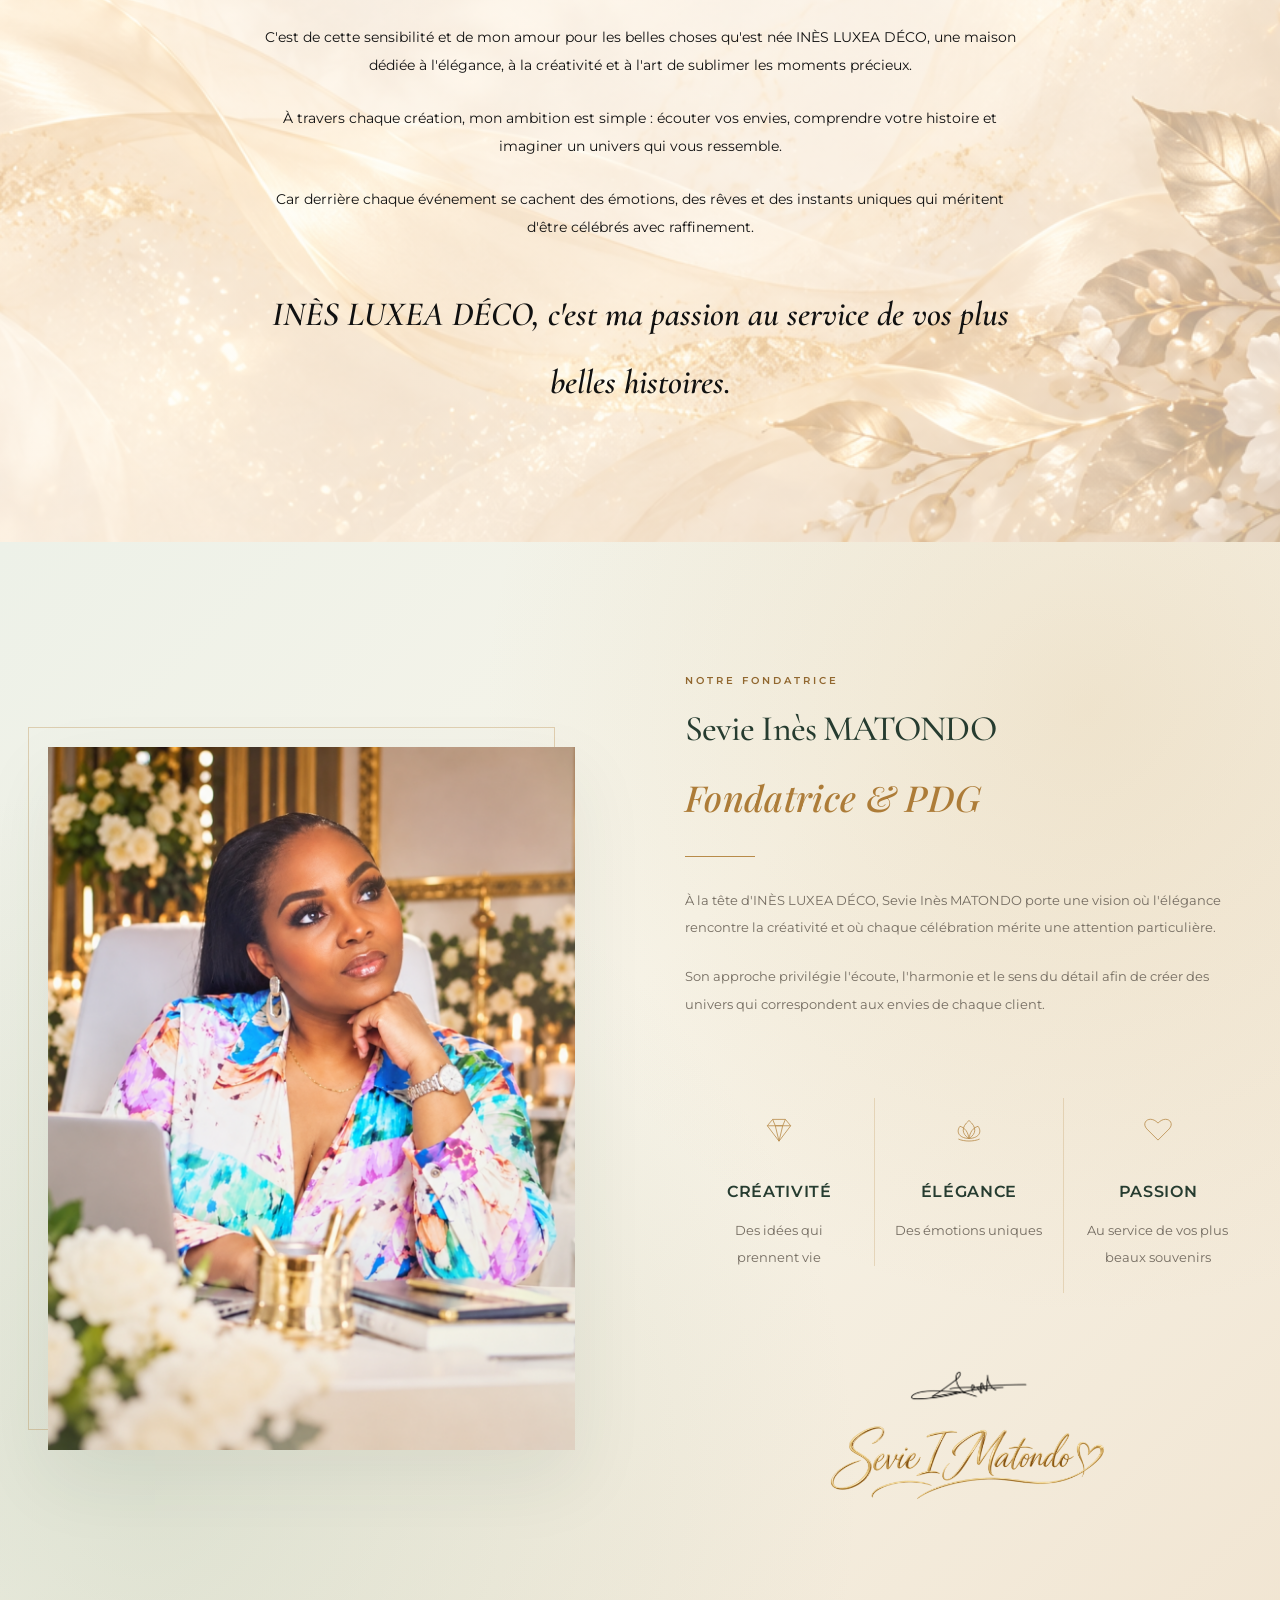
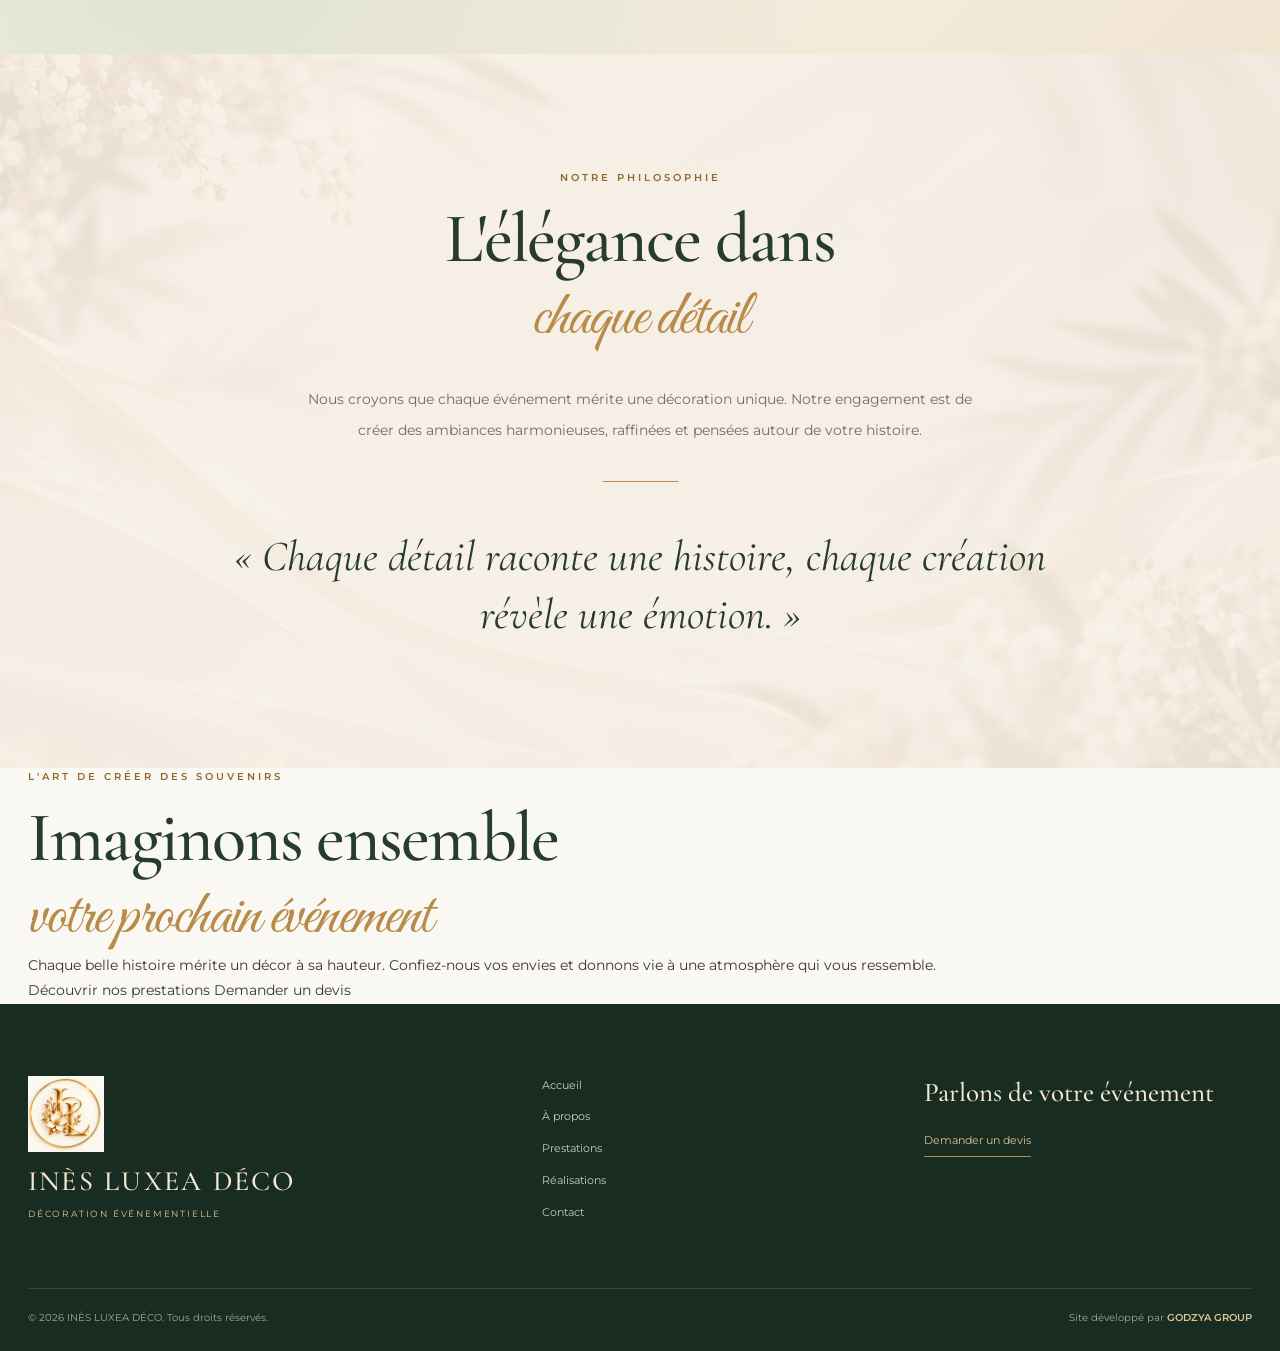
==== commit 6bb64545: "Add premium closing invitation section to apropos.html Added a new closing invitation section with d" ====
--- a/apropos.html
+++ b/apropos.html
@@ -1147,6 +1147,42 @@
 
       </div>
 
+    
+    </section>
+
+    <!-- PREMIUM CLOSING INVITATION -->
+    <section class="about-closing-section">
+      <div class="container about-closing-inner">
+
+        <p class="section-eyebrow">
+          L'ART DE CRÉER DES SOUVENIRS
+        </p>
+
+        <h2 class="section-title">
+          Imaginons ensemble
+          <em>votre prochain événement</em>
+        </h2>
+
+        <p class="about-closing-description">
+          Chaque belle histoire mérite un décor
+          à sa hauteur. Confiez-nous vos envies
+          et donnons vie à une atmosphère
+          qui vous ressemble.
+        </p>
+
+        <div class="about-closing-actions">
+          <a href="prestations.html"
+             class="about-closing-btn">
+            Découvrir nos prestations
+          </a>
+
+          <a href="contact.html"
+             class="about-closing-btn about-closing-btn-outline">
+            Demander un devis
+          </a>
+        </div>
+
+      </div>
     </section>
 
   </main>
